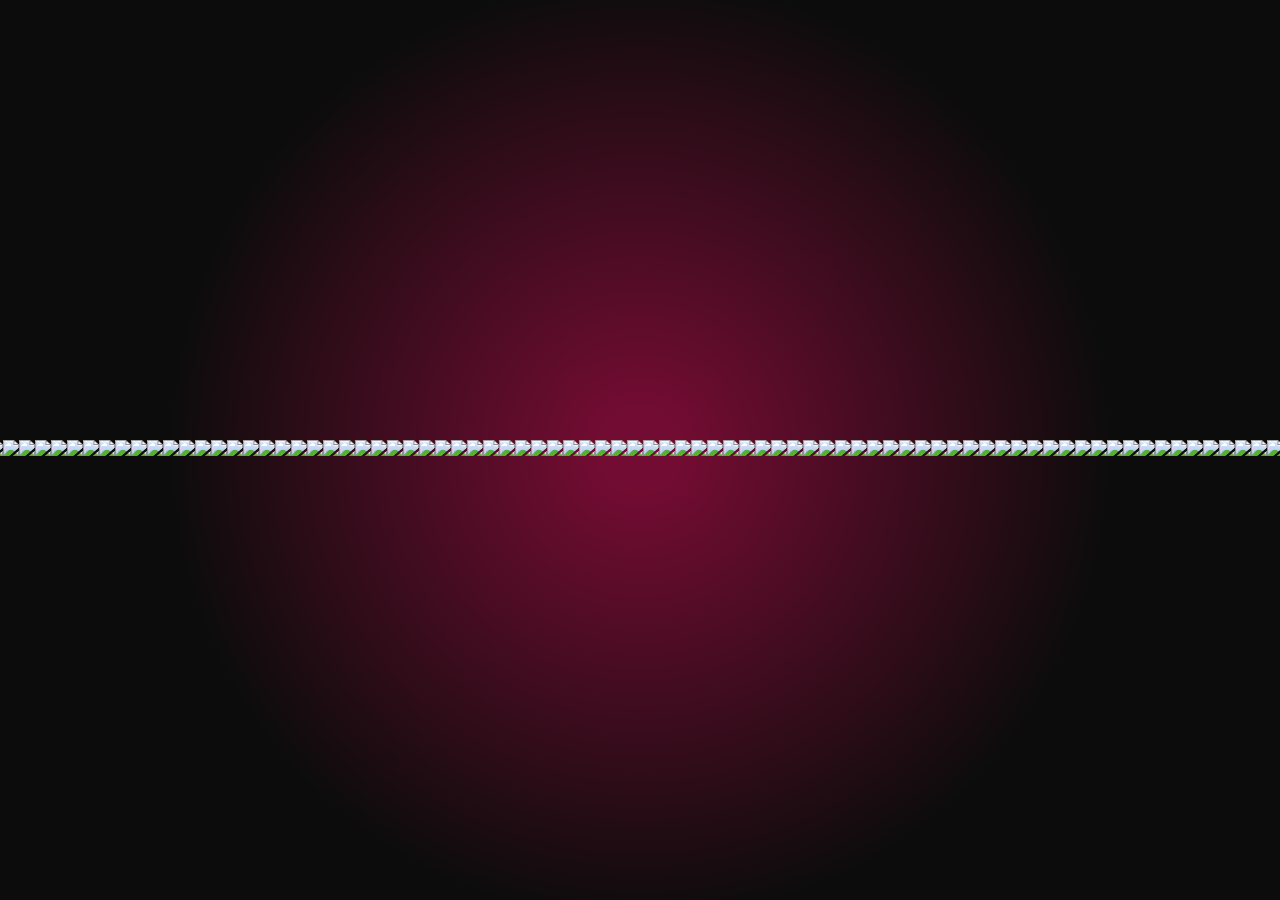
==== index.html @ 8d17cd7a "MYARTP6" ====
<!DOCTYPE html>
<html lang="en" >
<head>
  <meta charset="UTF-8">
  <title>CodePen - MY.ART P.6</title>
  <link rel="stylesheet" href="./style.css">

</head>
<body>
<!-- partial:index.partial.html -->
<body>
	<nav id="navbar">
	<a href="https://#/page1"><button>PAGE 1</button>
	</a>
	<a href="https://#/page2"><button>PAGE 2</button>
	</a>
	<a href="https://#/page3"><button>PAGE 3</button>
	</a>
	<a href="https://#/page4"><button>PAGE 4</button>
	</a>
	<a href="https://#/page5"><button>PAGE 5</button>
	</a>
	<a href="https://#/page6"><button>PAGE 6</button>
	</a>
  <a href="https://#/page7"><button>PAGE 7</button>
	</a>
  <a href="https://#/page7"><button>PAGE 7</button>
	</a>
     	 <div class="burger"> <span></span><span></span><span></span></div>
	</nav>

<!--               ALL URL LINK ARE DONE --NEED TO ADD FRAME TO THE PAGE --NAV BAR --CARD SHAPE FOR THE PICTURE --BUTTON THE ADD FAVORITE --FILTER BUTTON --SORT FEATURE --CONTACT ME BUTTON --FACEBOOK REFERENCE --INSTAGRAM --NFTs Reservation button --


PICTURE (W="256px") or (w="1024px" for those oriented in landscape)

---------form-----------------------------------------------

<div class="s-item"> 
  <a href="https://cdn.leonardo.ai/users/5cad0ae1-0f4d-4736-b615-a69aa7583269/generations/3cdbd188-51d4-44c8-b687-73f81023e777/Anime_Pastel_Dream_Craft_a_mesmerizing_double_exposure_illustr_0.jpg?w=840" target="_blank"><button control-id="ControlID-24">Download Full Size</button></a>                                   		<img src="https://cdn.leonardo.ai/users/5cad0ae1-0f4d-4736-b615-a69aa7583269/generations/3cdbd188-51d4-44c8-b687-73f81023e777/Anime_Pastel_Dream_Craft_a_mesmerizing_double_exposure_illustr_0.jpg?w=256"></div>
-->

<a href="https://cdn.leonardo.ai/users/9767a50d-242a-42cd-b95e-2caea1e355da/generations/a0823041-c011-4004-8999-30984557d889/Default_By_zer0pixels_the_most_unbelievably_gorgeous_25yo_dark_3.jpg?w=1024" target="_blank" /><img src="https://cdn.leonardo.ai/users/9767a50d-242a-42cd-b95e-2caea1e355da/generations/a0823041-c011-4004-8999-30984557d889/Default_By_zer0pixels_the_most_unbelievably_gorgeous_25yo_dark_3.jpg?w=512" />
<a href="https://cdn.leonardo.ai/users/9767a50d-242a-42cd-b95e-2caea1e355da/generations/9c535971-ddbc-4f2d-b448-223a62a610bf/Default_By_zer0pixels_the_most_unbelievably_gorgeous_25yo_dark_6.jpg?w=1024" target="_blank" /><img src="https://cdn.leonardo.ai/users/9767a50d-242a-42cd-b95e-2caea1e355da/generations/9c535971-ddbc-4f2d-b448-223a62a610bf/Default_By_zer0pixels_the_most_unbelievably_gorgeous_25yo_dark_6.jpg?w=512" />
<a href="https://cdn.leonardo.ai/users/9767a50d-242a-42cd-b95e-2caea1e355da/generations/9c535971-ddbc-4f2d-b448-223a62a610bf/Default_By_zer0pixels_the_most_unbelievably_gorgeous_25yo_dark_1.jpg?w=1024" target="_blank" /><img src="https://cdn.leonardo.ai/users/9767a50d-242a-42cd-b95e-2caea1e355da/generations/9c535971-ddbc-4f2d-b448-223a62a610bf/Default_By_zer0pixels_the_most_unbelievably_gorgeous_25yo_dark_1.jpg?w=512" />
<a href="https://cdn.leonardo.ai/users/9767a50d-242a-42cd-b95e-2caea1e355da/generations/d6b46076-24dc-4a36-9fbe-10582da549d8/Default_By_zer0pixels_the_most_unbelievably_gorgeous_25yo_dark_3.jpg?w=1024" target="_blank" /><img src="https://cdn.leonardo.ai/users/9767a50d-242a-42cd-b95e-2caea1e355da/generations/d6b46076-24dc-4a36-9fbe-10582da549d8/Default_By_zer0pixels_the_most_unbelievably_gorgeous_25yo_dark_3.jpg?w=512" />
<a href="https://cdn.leonardo.ai/users/9767a50d-242a-42cd-b95e-2caea1e355da/generations/1f750de2-b0f2-4197-918c-ed40ffa8a86d/Default_By_zer0pixels_the_most_unbelievably_gorgeous_25yo_dark_3.jpg?w=1024" target="_blank" /><img src="https://cdn.leonardo.ai/users/9767a50d-242a-42cd-b95e-2caea1e355da/generations/1f750de2-b0f2-4197-918c-ed40ffa8a86d/Default_By_zer0pixels_the_most_unbelievably_gorgeous_25yo_dark_3.jpg?w=512" />
<a href="https://cdn.leonardo.ai/users/9767a50d-242a-42cd-b95e-2caea1e355da/generations/b9f420ae-4486-4a3f-9228-7d7e853f75cf/Default_By_zer0pixels_the_most_unbelievably_gorgeous_25yo_Rhia_6.jpg?w=1024" target="_blank" /><img src="https://cdn.leonardo.ai/users/9767a50d-242a-42cd-b95e-2caea1e355da/generations/b9f420ae-4486-4a3f-9228-7d7e853f75cf/Default_By_zer0pixels_the_most_unbelievably_gorgeous_25yo_Rhia_6.jpg?w=512" />
<a href="https://cdn.leonardo.ai/users/9767a50d-242a-42cd-b95e-2caea1e355da/generations/a0823041-c011-4004-8999-30984557d889/Default_By_zer0pixels_the_most_unbelievably_gorgeous_25yo_dark_2.jpg?w=1024" target="_blank" /><img src="https://cdn.leonardo.ai/users/9767a50d-242a-42cd-b95e-2caea1e355da/generations/a0823041-c011-4004-8999-30984557d889/Default_By_zer0pixels_the_most_unbelievably_gorgeous_25yo_dark_2.jpg?w=512" />
<a href="https://cdn.leonardo.ai/users/9767a50d-242a-42cd-b95e-2caea1e355da/generations/9c535971-ddbc-4f2d-b448-223a62a610bf/Default_By_zer0pixels_the_most_unbelievably_gorgeous_25yo_dark_5.jpg?w=1024" target="_blank" /><img src="https://cdn.leonardo.ai/users/9767a50d-242a-42cd-b95e-2caea1e355da/generations/9c535971-ddbc-4f2d-b448-223a62a610bf/Default_By_zer0pixels_the_most_unbelievably_gorgeous_25yo_dark_5.jpg?w=512" />
<a href="https://cdn.leonardo.ai/users/9767a50d-242a-42cd-b95e-2caea1e355da/generations/9c535971-ddbc-4f2d-b448-223a62a610bf/Default_By_zer0pixels_the_most_unbelievably_gorgeous_25yo_dark_0.jpg?w=1024" target="_blank" /><img src="https://cdn.leonardo.ai/users/9767a50d-242a-42cd-b95e-2caea1e355da/generations/9c535971-ddbc-4f2d-b448-223a62a610bf/Default_By_zer0pixels_the_most_unbelievably_gorgeous_25yo_dark_0.jpg?w=512" />
<a href="https://cdn.leonardo.ai/users/9767a50d-242a-42cd-b95e-2caea1e355da/generations/d6b46076-24dc-4a36-9fbe-10582da549d8/Default_By_zer0pixels_the_most_unbelievably_gorgeous_25yo_dark_2.jpg?w=1024" target="_blank" /><img src="https://cdn.leonardo.ai/users/9767a50d-242a-42cd-b95e-2caea1e355da/generations/d6b46076-24dc-4a36-9fbe-10582da549d8/Default_By_zer0pixels_the_most_unbelievably_gorgeous_25yo_dark_2.jpg?w=512" />
<a href="https://cdn.leonardo.ai/users/9767a50d-242a-42cd-b95e-2caea1e355da/generations/1f750de2-b0f2-4197-918c-ed40ffa8a86d/Default_By_zer0pixels_the_most_unbelievably_gorgeous_25yo_dark_2.jpg?w=1024" target="_blank" /><img src="https://cdn.leonardo.ai/users/9767a50d-242a-42cd-b95e-2caea1e355da/generations/1f750de2-b0f2-4197-918c-ed40ffa8a86d/Default_By_zer0pixels_the_most_unbelievably_gorgeous_25yo_dark_2.jpg?w=512" />
<a href="https://cdn.leonardo.ai/users/9767a50d-242a-42cd-b95e-2caea1e355da/generations/b9f420ae-4486-4a3f-9228-7d7e853f75cf/Default_By_zer0pixels_the_most_unbelievably_gorgeous_25yo_Rhia_5.jpg?w=1024" target="_blank" /><img src="https://cdn.leonardo.ai/users/9767a50d-242a-42cd-b95e-2caea1e355da/generations/b9f420ae-4486-4a3f-9228-7d7e853f75cf/Default_By_zer0pixels_the_most_unbelievably_gorgeous_25yo_Rhia_5.jpg?w=512" />
<a href="https://cdn.leonardo.ai/users/9767a50d-242a-42cd-b95e-2caea1e355da/generations/a0823041-c011-4004-8999-30984557d889/Default_By_zer0pixels_the_most_unbelievably_gorgeous_25yo_dark_1.jpg?w=1024" target="_blank" /><img src="https://cdn.leonardo.ai/users/9767a50d-242a-42cd-b95e-2caea1e355da/generations/a0823041-c011-4004-8999-30984557d889/Default_By_zer0pixels_the_most_unbelievably_gorgeous_25yo_dark_1.jpg?w=512" />
<a href="https://cdn.leonardo.ai/users/9767a50d-242a-42cd-b95e-2caea1e355da/generations/9c535971-ddbc-4f2d-b448-223a62a610bf/Default_By_zer0pixels_the_most_unbelievably_gorgeous_25yo_dark_4.jpg?w=1024" target="_blank" /><img src="https://cdn.leonardo.ai/users/9767a50d-242a-42cd-b95e-2caea1e355da/generations/9c535971-ddbc-4f2d-b448-223a62a610bf/Default_By_zer0pixels_the_most_unbelievably_gorgeous_25yo_dark_4.jpg?w=512" />
<a href="https://cdn.leonardo.ai/users/9767a50d-242a-42cd-b95e-2caea1e355da/generations/d6b46076-24dc-4a36-9fbe-10582da549d8/Default_By_zer0pixels_the_most_unbelievably_gorgeous_25yo_dark_7.jpg?w=1024" target="_blank" /><img src="https://cdn.leonardo.ai/users/9767a50d-242a-42cd-b95e-2caea1e355da/generations/d6b46076-24dc-4a36-9fbe-10582da549d8/Default_By_zer0pixels_the_most_unbelievably_gorgeous_25yo_dark_7.jpg?w=512" />
<a href="https://cdn.leonardo.ai/users/9767a50d-242a-42cd-b95e-2caea1e355da/generations/d6b46076-24dc-4a36-9fbe-10582da549d8/Default_By_zer0pixels_the_most_unbelievably_gorgeous_25yo_dark_0.jpg?w=1024" target="_blank" /><img src="https://cdn.leonardo.ai/users/9767a50d-242a-42cd-b95e-2caea1e355da/generations/d6b46076-24dc-4a36-9fbe-10582da549d8/Default_By_zer0pixels_the_most_unbelievably_gorgeous_25yo_dark_0.jpg?w=512" />
<a href="https://cdn.leonardo.ai/users/9767a50d-242a-42cd-b95e-2caea1e355da/generations/1f750de2-b0f2-4197-918c-ed40ffa8a86d/Default_By_zer0pixels_the_most_unbelievably_gorgeous_25yo_dark_1.jpg?w=1024" target="_blank" /><img src="https://cdn.leonardo.ai/users/9767a50d-242a-42cd-b95e-2caea1e355da/generations/1f750de2-b0f2-4197-918c-ed40ffa8a86d/Default_By_zer0pixels_the_most_unbelievably_gorgeous_25yo_dark_1.jpg?w=512" />
<a href="https://cdn.leonardo.ai/users/9767a50d-242a-42cd-b95e-2caea1e355da/generations/b9f420ae-4486-4a3f-9228-7d7e853f75cf/Default_By_zer0pixels_the_most_unbelievably_gorgeous_25yo_Rhia_4.jpg?w=1024" target="_blank" /><img src="https://cdn.leonardo.ai/users/9767a50d-242a-42cd-b95e-2caea1e355da/generations/b9f420ae-4486-4a3f-9228-7d7e853f75cf/Default_By_zer0pixels_the_most_unbelievably_gorgeous_25yo_Rhia_4.jpg?w=512" />
<a href="https://cdn.leonardo.ai/users/9767a50d-242a-42cd-b95e-2caea1e355da/generations/a0823041-c011-4004-8999-30984557d889/Default_By_zer0pixels_the_most_unbelievably_gorgeous_25yo_dark_0.jpg?w=1024" target="_blank" /><img src="https://cdn.leonardo.ai/users/9767a50d-242a-42cd-b95e-2caea1e355da/generations/a0823041-c011-4004-8999-30984557d889/Default_By_zer0pixels_the_most_unbelievably_gorgeous_25yo_dark_0.jpg?w=512" />
<a href="https://cdn.leonardo.ai/users/9767a50d-242a-42cd-b95e-2caea1e355da/generations/9c535971-ddbc-4f2d-b448-223a62a610bf/Default_By_zer0pixels_the_most_unbelievably_gorgeous_25yo_dark_3.jpg?w=1024" target="_blank" /><img src="https://cdn.leonardo.ai/users/9767a50d-242a-42cd-b95e-2caea1e355da/generations/9c535971-ddbc-4f2d-b448-223a62a610bf/Default_By_zer0pixels_the_most_unbelievably_gorgeous_25yo_dark_3.jpg?w=512" />
<a href="https://cdn.leonardo.ai/users/9767a50d-242a-42cd-b95e-2caea1e355da/generations/d6b46076-24dc-4a36-9fbe-10582da549d8/Default_By_zer0pixels_the_most_unbelievably_gorgeous_25yo_dark_5.jpg?w=1024" target="_blank" /><img src="https://cdn.leonardo.ai/users/9767a50d-242a-42cd-b95e-2caea1e355da/generations/d6b46076-24dc-4a36-9fbe-10582da549d8/Default_By_zer0pixels_the_most_unbelievably_gorgeous_25yo_dark_5.jpg?w=512" />
<a href="https://cdn.leonardo.ai/users/9767a50d-242a-42cd-b95e-2caea1e355da/generations/1f750de2-b0f2-4197-918c-ed40ffa8a86d/Default_By_zer0pixels_the_most_unbelievably_gorgeous_25yo_dark_7.jpg?w=1024" target="_blank" /><img src="https://cdn.leonardo.ai/users/9767a50d-242a-42cd-b95e-2caea1e355da/generations/1f750de2-b0f2-4197-918c-ed40ffa8a86d/Default_By_zer0pixels_the_most_unbelievably_gorgeous_25yo_dark_7.jpg?w=512" />
<a href="https://cdn.leonardo.ai/users/9767a50d-242a-42cd-b95e-2caea1e355da/generations/1f750de2-b0f2-4197-918c-ed40ffa8a86d/Default_By_zer0pixels_the_most_unbelievably_gorgeous_25yo_dark_0.jpg?w=1024" target="_blank" /><img src="https://cdn.leonardo.ai/users/9767a50d-242a-42cd-b95e-2caea1e355da/generations/1f750de2-b0f2-4197-918c-ed40ffa8a86d/Default_By_zer0pixels_the_most_unbelievably_gorgeous_25yo_dark_0.jpg?w=512" />
<a href="https://cdn.leonardo.ai/users/9767a50d-242a-42cd-b95e-2caea1e355da/generations/b9f420ae-4486-4a3f-9228-7d7e853f75cf/Default_By_zer0pixels_the_most_unbelievably_gorgeous_25yo_Rhia_3.jpg?w=1024" target="_blank" /><img src="https://cdn.leonardo.ai/users/9767a50d-242a-42cd-b95e-2caea1e355da/generations/b9f420ae-4486-4a3f-9228-7d7e853f75cf/Default_By_zer0pixels_the_most_unbelievably_gorgeous_25yo_Rhia_3.jpg?w=512" />
<a href="https://cdn.leonardo.ai/users/9767a50d-242a-42cd-b95e-2caea1e355da/generations/9c535971-ddbc-4f2d-b448-223a62a610bf/Default_By_zer0pixels_the_most_unbelievably_gorgeous_25yo_dark_7.jpg?w=1024" target="_blank" /><img src="https://cdn.leonardo.ai/users/9767a50d-242a-42cd-b95e-2caea1e355da/generations/9c535971-ddbc-4f2d-b448-223a62a610bf/Default_By_zer0pixels_the_most_unbelievably_gorgeous_25yo_dark_7.jpg?w=512" />
<a href="https://cdn.leonardo.ai/users/9767a50d-242a-42cd-b95e-2caea1e355da/generations/9c535971-ddbc-4f2d-b448-223a62a610bf/Default_By_zer0pixels_the_most_unbelievably_gorgeous_25yo_dark_2.jpg?w=1024" target="_blank" /><img src="https://cdn.leonardo.ai/users/9767a50d-242a-42cd-b95e-2caea1e355da/generations/9c535971-ddbc-4f2d-b448-223a62a610bf/Default_By_zer0pixels_the_most_unbelievably_gorgeous_25yo_dark_2.jpg?w=512" />
<a href="https://cdn.leonardo.ai/users/9767a50d-242a-42cd-b95e-2caea1e355da/generations/d6b46076-24dc-4a36-9fbe-10582da549d8/Default_By_zer0pixels_the_most_unbelievably_gorgeous_25yo_dark_4.jpg?w=1024" target="_blank" /><img src="https://cdn.leonardo.ai/users/9767a50d-242a-42cd-b95e-2caea1e355da/generations/d6b46076-24dc-4a36-9fbe-10582da549d8/Default_By_zer0pixels_the_most_unbelievably_gorgeous_25yo_dark_4.jpg?w=512" />
<a href="https://cdn.leonardo.ai/users/9767a50d-242a-42cd-b95e-2caea1e355da/generations/1f750de2-b0f2-4197-918c-ed40ffa8a86d/Default_By_zer0pixels_the_most_unbelievably_gorgeous_25yo_dark_5.jpg?w=1024" target="_blank" /><img src="https://cdn.leonardo.ai/users/9767a50d-242a-42cd-b95e-2caea1e355da/generations/1f750de2-b0f2-4197-918c-ed40ffa8a86d/Default_By_zer0pixels_the_most_unbelievably_gorgeous_25yo_dark_5.jpg?w=512" />
<a href="https://cdn.leonardo.ai/users/9767a50d-242a-42cd-b95e-2caea1e355da/generations/b9f420ae-4486-4a3f-9228-7d7e853f75cf/Default_By_zer0pixels_the_most_unbelievably_gorgeous_25yo_Rhia_7.jpg?w=1024" target="_blank" /><img src="https://cdn.leonardo.ai/users/9767a50d-242a-42cd-b95e-2caea1e355da/generations/b9f420ae-4486-4a3f-9228-7d7e853f75cf/Default_By_zer0pixels_the_most_unbelievably_gorgeous_25yo_Rhia_7.jpg?w=512" />
<a href="https://cdn.leonardo.ai/users/9767a50d-242a-42cd-b95e-2caea1e355da/generations/b9f420ae-4486-4a3f-9228-7d7e853f75cf/Default_By_zer0pixels_the_most_unbelievably_gorgeous_25yo_Rhia_0.jpg?w=1024" target="_blank" /><img src="https://cdn.leonardo.ai/users/9767a50d-242a-42cd-b95e-2caea1e355da/generations/b9f420ae-4486-4a3f-9228-7d7e853f75cf/Default_By_zer0pixels_the_most_unbelievably_gorgeous_25yo_Rhia_0.jpg?w=512" />
<a href="https://cdn.leonardo.ai/users/bea7c1f6-6676-45c3-b000-f67a63339b45/generations/a74fa0c8-9bd1-4dfe-bb25-e08e4abc52e8/Default_By_zer0pixels_professional_shoot_Asian_woman_tattooed_3.jpg?w=1024" target="_blank" /><img src="https://cdn.leonardo.ai/users/bea7c1f6-6676-45c3-b000-f67a63339b45/generations/a74fa0c8-9bd1-4dfe-bb25-e08e4abc52e8/Default_By_zer0pixels_professional_shoot_Asian_woman_tattooed_3.jpg?w=512" />
<a href="https://cdn.leonardo.ai/users/bea7c1f6-6676-45c3-b000-f67a63339b45/generations/2d4d061c-9118-4afe-be20-87fb68e99168/Default_By_zer0pixels_the_most_unbelievably_gorgeous_25yo_dark_6.jpg?w=1024" target="_blank" /><img src="https://cdn.leonardo.ai/users/bea7c1f6-6676-45c3-b000-f67a63339b45/generations/2d4d061c-9118-4afe-be20-87fb68e99168/Default_By_zer0pixels_the_most_unbelievably_gorgeous_25yo_dark_6.jpg?w=512" />
<a href="https://cdn.leonardo.ai/users/bea7c1f6-6676-45c3-b000-f67a63339b45/generations/2d4d061c-9118-4afe-be20-87fb68e99168/Default_By_zer0pixels_the_most_unbelievably_gorgeous_25yo_dark_1.jpg?w=1024" target="_blank" /><img src="https://cdn.leonardo.ai/users/bea7c1f6-6676-45c3-b000-f67a63339b45/generations/2d4d061c-9118-4afe-be20-87fb68e99168/Default_By_zer0pixels_the_most_unbelievably_gorgeous_25yo_dark_1.jpg?w=512" />
<a href="https://cdn.leonardo.ai/users/bea7c1f6-6676-45c3-b000-f67a63339b45/generations/98d7524c-8b77-46ba-9c3d-df45ca366e35/Default_By_zer0pixels_the_most_unbelievably_gorgeous_25yo_dark_3.jpg?w=1024" target="_blank" /><img src="https://cdn.leonardo.ai/users/bea7c1f6-6676-45c3-b000-f67a63339b45/generations/98d7524c-8b77-46ba-9c3d-df45ca366e35/Default_By_zer0pixels_the_most_unbelievably_gorgeous_25yo_dark_3.jpg?w=512" />
<a href="https://cdn.leonardo.ai/users/bea7c1f6-6676-45c3-b000-f67a63339b45/generations/a6871df9-6373-46eb-9d20-3ac82a0fb629/Default_By_zer0pixels_the_most_unbelievably_gorgeous_25yo_dark_5.jpg?w=1024" target="_blank" /><img src="https://cdn.leonardo.ai/users/bea7c1f6-6676-45c3-b000-f67a63339b45/generations/a6871df9-6373-46eb-9d20-3ac82a0fb629/Default_By_zer0pixels_the_most_unbelievably_gorgeous_25yo_dark_5.jpg?w=512" />
<a href="https://cdn.leonardo.ai/users/bea7c1f6-6676-45c3-b000-f67a63339b45/generations/7695f231-144e-43fb-975c-f17480b49aaa/Default_By_zer0pixels_the_most_unbelievably_gorgeous_25yo_dark_6.jpg?w=1024" target="_blank" /><img src="https://cdn.leonardo.ai/users/bea7c1f6-6676-45c3-b000-f67a63339b45/generations/7695f231-144e-43fb-975c-f17480b49aaa/Default_By_zer0pixels_the_most_unbelievably_gorgeous_25yo_dark_6.jpg?w=512" />
<a href="https://cdn.leonardo.ai/users/bea7c1f6-6676-45c3-b000-f67a63339b45/generations/7695f231-144e-43fb-975c-f17480b49aaa/Default_By_zer0pixels_the_most_unbelievably_gorgeous_25yo_dark_0.jpg?w=1024" target="_blank" /><img src="https://cdn.leonardo.ai/users/bea7c1f6-6676-45c3-b000-f67a63339b45/generations/7695f231-144e-43fb-975c-f17480b49aaa/Default_By_zer0pixels_the_most_unbelievably_gorgeous_25yo_dark_0.jpg?w=512" />
<a href="https://cdn.leonardo.ai/users/bea7c1f6-6676-45c3-b000-f67a63339b45/generations/a74fa0c8-9bd1-4dfe-bb25-e08e4abc52e8/Default_By_zer0pixels_professional_shoot_Asian_woman_tattooed_2.jpg?w=1024" target="_blank" /><img src="https://cdn.leonardo.ai/users/bea7c1f6-6676-45c3-b000-f67a63339b45/generations/a74fa0c8-9bd1-4dfe-bb25-e08e4abc52e8/Default_By_zer0pixels_professional_shoot_Asian_woman_tattooed_2.jpg?w=512" />
<a href="https://cdn.leonardo.ai/users/bea7c1f6-6676-45c3-b000-f67a63339b45/generations/2d4d061c-9118-4afe-be20-87fb68e99168/Default_By_zer0pixels_the_most_unbelievably_gorgeous_25yo_dark_5.jpg?w=1024" target="_blank" /><img src="https://cdn.leonardo.ai/users/bea7c1f6-6676-45c3-b000-f67a63339b45/generations/2d4d061c-9118-4afe-be20-87fb68e99168/Default_By_zer0pixels_the_most_unbelievably_gorgeous_25yo_dark_5.jpg?w=512" />
<a href="https://cdn.leonardo.ai/users/bea7c1f6-6676-45c3-b000-f67a63339b45/generations/2d4d061c-9118-4afe-be20-87fb68e99168/Default_By_zer0pixels_the_most_unbelievably_gorgeous_25yo_dark_0.jpg?w=1024" target="_blank" /><img src="https://cdn.leonardo.ai/users/bea7c1f6-6676-45c3-b000-f67a63339b45/generations/2d4d061c-9118-4afe-be20-87fb68e99168/Default_By_zer0pixels_the_most_unbelievably_gorgeous_25yo_dark_0.jpg?w=512" />
<a href="https://cdn.leonardo.ai/users/bea7c1f6-6676-45c3-b000-f67a63339b45/generations/98d7524c-8b77-46ba-9c3d-df45ca366e35/Default_By_zer0pixels_the_most_unbelievably_gorgeous_25yo_dark_2.jpg?w=1024" target="_blank" /><img src="https://cdn.leonardo.ai/users/bea7c1f6-6676-45c3-b000-f67a63339b45/generations/98d7524c-8b77-46ba-9c3d-df45ca366e35/Default_By_zer0pixels_the_most_unbelievably_gorgeous_25yo_dark_2.jpg?w=512" />
<a href="https://cdn.leonardo.ai/users/bea7c1f6-6676-45c3-b000-f67a63339b45/generations/a6871df9-6373-46eb-9d20-3ac82a0fb629/Default_By_zer0pixels_the_most_unbelievably_gorgeous_25yo_dark_4.jpg?w=1024" target="_blank" /><img src="https://cdn.leonardo.ai/users/bea7c1f6-6676-45c3-b000-f67a63339b45/generations/a6871df9-6373-46eb-9d20-3ac82a0fb629/Default_By_zer0pixels_the_most_unbelievably_gorgeous_25yo_dark_4.jpg?w=512" />
<a href="https://cdn.leonardo.ai/users/bea7c1f6-6676-45c3-b000-f67a63339b45/generations/7695f231-144e-43fb-975c-f17480b49aaa/Default_By_zer0pixels_the_most_unbelievably_gorgeous_25yo_dark_5.jpg?w=1024" target="_blank" /><img src="https://cdn.leonardo.ai/users/bea7c1f6-6676-45c3-b000-f67a63339b45/generations/7695f231-144e-43fb-975c-f17480b49aaa/Default_By_zer0pixels_the_most_unbelievably_gorgeous_25yo_dark_5.jpg?w=512" />
<a href="https://cdn.leonardo.ai/users/bea7c1f6-6676-45c3-b000-f67a63339b45/generations/a74fa0c8-9bd1-4dfe-bb25-e08e4abc52e8/Default_By_zer0pixels_professional_shoot_Asian_woman_tattooed_1.jpg?w=1024" target="_blank" /><img src="https://cdn.leonardo.ai/users/bea7c1f6-6676-45c3-b000-f67a63339b45/generations/a74fa0c8-9bd1-4dfe-bb25-e08e4abc52e8/Default_By_zer0pixels_professional_shoot_Asian_woman_tattooed_1.jpg?w=512" />
<a href="https://cdn.leonardo.ai/users/bea7c1f6-6676-45c3-b000-f67a63339b45/generations/2d4d061c-9118-4afe-be20-87fb68e99168/Default_By_zer0pixels_the_most_unbelievably_gorgeous_25yo_dark_4.jpg?w=1024" target="_blank" /><img src="https://cdn.leonardo.ai/users/bea7c1f6-6676-45c3-b000-f67a63339b45/generations/2d4d061c-9118-4afe-be20-87fb68e99168/Default_By_zer0pixels_the_most_unbelievably_gorgeous_25yo_dark_4.jpg?w=512" />
<a href="https://cdn.leonardo.ai/users/bea7c1f6-6676-45c3-b000-f67a63339b45/generations/98d7524c-8b77-46ba-9c3d-df45ca366e35/Default_By_zer0pixels_the_most_unbelievably_gorgeous_25yo_dark_7.jpg?w=1024" target="_blank" /><img src="https://cdn.leonardo.ai/users/bea7c1f6-6676-45c3-b000-f67a63339b45/generations/98d7524c-8b77-46ba-9c3d-df45ca366e35/Default_By_zer0pixels_the_most_unbelievably_gorgeous_25yo_dark_7.jpg?w=512" />
<a href="https://cdn.leonardo.ai/users/bea7c1f6-6676-45c3-b000-f67a63339b45/generations/98d7524c-8b77-46ba-9c3d-df45ca366e35/Default_By_zer0pixels_the_most_unbelievably_gorgeous_25yo_dark_1.jpg?w=1024" target="_blank" /><img src="https://cdn.leonardo.ai/users/bea7c1f6-6676-45c3-b000-f67a63339b45/generations/98d7524c-8b77-46ba-9c3d-df45ca366e35/Default_By_zer0pixels_the_most_unbelievably_gorgeous_25yo_dark_1.jpg?w=512" />
<a href="https://cdn.leonardo.ai/users/bea7c1f6-6676-45c3-b000-f67a63339b45/generations/a6871df9-6373-46eb-9d20-3ac82a0fb629/Default_By_zer0pixels_the_most_unbelievably_gorgeous_25yo_dark_3.jpg?w=1024" target="_blank" /><img src="https://cdn.leonardo.ai/users/bea7c1f6-6676-45c3-b000-f67a63339b45/generations/a6871df9-6373-46eb-9d20-3ac82a0fb629/Default_By_zer0pixels_the_most_unbelievably_gorgeous_25yo_dark_3.jpg?w=512" />
<a href="https://cdn.leonardo.ai/users/bea7c1f6-6676-45c3-b000-f67a63339b45/generations/7695f231-144e-43fb-975c-f17480b49aaa/Default_By_zer0pixels_the_most_unbelievably_gorgeous_25yo_dark_4.jpg?w=1024" target="_blank" /><img src="https://cdn.leonardo.ai/users/bea7c1f6-6676-45c3-b000-f67a63339b45/generations/7695f231-144e-43fb-975c-f17480b49aaa/Default_By_zer0pixels_the_most_unbelievably_gorgeous_25yo_dark_4.jpg?w=512" />
<a href="https://cdn.leonardo.ai/users/bea7c1f6-6676-45c3-b000-f67a63339b45/generations/a74fa0c8-9bd1-4dfe-bb25-e08e4abc52e8/Default_By_zer0pixels_professional_shoot_Asian_woman_tattooed_0.jpg?w=1024" target="_blank" /><img src="https://cdn.leonardo.ai/users/bea7c1f6-6676-45c3-b000-f67a63339b45/generations/a74fa0c8-9bd1-4dfe-bb25-e08e4abc52e8/Default_By_zer0pixels_professional_shoot_Asian_woman_tattooed_0.jpg?w=512" />
<a href="https://cdn.leonardo.ai/users/bea7c1f6-6676-45c3-b000-f67a63339b45/generations/2d4d061c-9118-4afe-be20-87fb68e99168/Default_By_zer0pixels_the_most_unbelievably_gorgeous_25yo_dark_3.jpg?w=1024" target="_blank" /><img src="https://cdn.leonardo.ai/users/bea7c1f6-6676-45c3-b000-f67a63339b45/generations/2d4d061c-9118-4afe-be20-87fb68e99168/Default_By_zer0pixels_the_most_unbelievably_gorgeous_25yo_dark_3.jpg?w=512" />
<a href="https://cdn.leonardo.ai/users/bea7c1f6-6676-45c3-b000-f67a63339b45/generations/98d7524c-8b77-46ba-9c3d-df45ca366e35/Default_By_zer0pixels_the_most_unbelievably_gorgeous_25yo_dark_6.jpg?w=1024" target="_blank" /><img src="https://cdn.leonardo.ai/users/bea7c1f6-6676-45c3-b000-f67a63339b45/generations/98d7524c-8b77-46ba-9c3d-df45ca366e35/Default_By_zer0pixels_the_most_unbelievably_gorgeous_25yo_dark_6.jpg?w=512" />
<a href="https://cdn.leonardo.ai/users/bea7c1f6-6676-45c3-b000-f67a63339b45/generations/98d7524c-8b77-46ba-9c3d-df45ca366e35/Default_By_zer0pixels_the_most_unbelievably_gorgeous_25yo_dark_0.jpg?w=1024" target="_blank" /><img src="https://cdn.leonardo.ai/users/bea7c1f6-6676-45c3-b000-f67a63339b45/generations/98d7524c-8b77-46ba-9c3d-df45ca366e35/Default_By_zer0pixels_the_most_unbelievably_gorgeous_25yo_dark_0.jpg?w=512" />
<a href="https://cdn.leonardo.ai/users/bea7c1f6-6676-45c3-b000-f67a63339b45/generations/a6871df9-6373-46eb-9d20-3ac82a0fb629/Default_By_zer0pixels_the_most_unbelievably_gorgeous_25yo_dark_1.jpg?w=1024" target="_blank" /><img src="https://cdn.leonardo.ai/users/bea7c1f6-6676-45c3-b000-f67a63339b45/generations/a6871df9-6373-46eb-9d20-3ac82a0fb629/Default_By_zer0pixels_the_most_unbelievably_gorgeous_25yo_dark_1.jpg?w=512" />
<a href="https://cdn.leonardo.ai/users/bea7c1f6-6676-45c3-b000-f67a63339b45/generations/7695f231-144e-43fb-975c-f17480b49aaa/Default_By_zer0pixels_the_most_unbelievably_gorgeous_25yo_dark_3.jpg?w=1024" target="_blank" /><img src="https://cdn.leonardo.ai/users/bea7c1f6-6676-45c3-b000-f67a63339b45/generations/7695f231-144e-43fb-975c-f17480b49aaa/Default_By_zer0pixels_the_most_unbelievably_gorgeous_25yo_dark_3.jpg?w=512" />
<a href="https://cdn.leonardo.ai/users/bea7c1f6-6676-45c3-b000-f67a63339b45/generations/2d4d061c-9118-4afe-be20-87fb68e99168/Default_By_zer0pixels_the_most_unbelievably_gorgeous_25yo_dark_7.jpg?w=1024" target="_blank" /><img src="https://cdn.leonardo.ai/users/bea7c1f6-6676-45c3-b000-f67a63339b45/generations/2d4d061c-9118-4afe-be20-87fb68e99168/Default_By_zer0pixels_the_most_unbelievably_gorgeous_25yo_dark_7.jpg?w=512" />
<a href="https://cdn.leonardo.ai/users/bea7c1f6-6676-45c3-b000-f67a63339b45/generations/2d4d061c-9118-4afe-be20-87fb68e99168/Default_By_zer0pixels_the_most_unbelievably_gorgeous_25yo_dark_2.jpg?w=1024" target="_blank" /><img src="https://cdn.leonardo.ai/users/bea7c1f6-6676-45c3-b000-f67a63339b45/generations/2d4d061c-9118-4afe-be20-87fb68e99168/Default_By_zer0pixels_the_most_unbelievably_gorgeous_25yo_dark_2.jpg?w=512" />
<a href="https://cdn.leonardo.ai/users/bea7c1f6-6676-45c3-b000-f67a63339b45/generations/98d7524c-8b77-46ba-9c3d-df45ca366e35/Default_By_zer0pixels_the_most_unbelievably_gorgeous_25yo_dark_5.jpg?w=1024" target="_blank" /><img src="https://cdn.leonardo.ai/users/bea7c1f6-6676-45c3-b000-f67a63339b45/generations/98d7524c-8b77-46ba-9c3d-df45ca366e35/Default_By_zer0pixels_the_most_unbelievably_gorgeous_25yo_dark_5.jpg?w=512" />
<a href="https://cdn.leonardo.ai/users/bea7c1f6-6676-45c3-b000-f67a63339b45/generations/a6871df9-6373-46eb-9d20-3ac82a0fb629/Default_By_zer0pixels_the_most_unbelievably_gorgeous_25yo_dark_7.jpg?w=1024" target="_blank" /><img src="https://cdn.leonardo.ai/users/bea7c1f6-6676-45c3-b000-f67a63339b45/generations/a6871df9-6373-46eb-9d20-3ac82a0fb629/Default_By_zer0pixels_the_most_unbelievably_gorgeous_25yo_dark_7.jpg?w=512" />
<a href="https://cdn.leonardo.ai/users/bea7c1f6-6676-45c3-b000-f67a63339b45/generations/7695f231-144e-43fb-975c-f17480b49aaa/Default_By_zer0pixels_the_most_unbelievably_gorgeous_25yo_dark_7.jpg?w=1024" target="_blank" /><img src="https://cdn.leonardo.ai/users/bea7c1f6-6676-45c3-b000-f67a63339b45/generations/7695f231-144e-43fb-975c-f17480b49aaa/Default_By_zer0pixels_the_most_unbelievably_gorgeous_25yo_dark_7.jpg?w=512" />
<a href="https://cdn.leonardo.ai/users/bea7c1f6-6676-45c3-b000-f67a63339b45/generations/7695f231-144e-43fb-975c-f17480b49aaa/Default_By_zer0pixels_the_most_unbelievably_gorgeous_25yo_dark_1.jpg?w=1024" target="_blank" /><img src="https://cdn.leonardo.ai/users/bea7c1f6-6676-45c3-b000-f67a63339b45/generations/7695f231-144e-43fb-975c-f17480b49aaa/Default_By_zer0pixels_the_most_unbelievably_gorgeous_25yo_dark_1.jpg?w=512" />
<a href="https://cdn.leonardo.ai/users/14f5cf79-b39d-43c5-93e1-7ef7733cb4cd/generations/2e10534f-bfb3-4388-9203-721d92d6ce0c/Default_By_zer0pixels_hypnotically_beautiful_20yo_Ana_Gabriela_3.jpg?w=1024" target="_blank" /><img src="https://cdn.leonardo.ai/users/14f5cf79-b39d-43c5-93e1-7ef7733cb4cd/generations/2e10534f-bfb3-4388-9203-721d92d6ce0c/Default_By_zer0pixels_hypnotically_beautiful_20yo_Ana_Gabriela_3.jpg?w=512" />
<a href="https://cdn.leonardo.ai/users/14f5cf79-b39d-43c5-93e1-7ef7733cb4cd/generations/3d71397d-ea5a-448b-8fee-d85fca71f271/Default_By_zer0pixels_professional_shoot_Asian_woman_tattooed_6.jpg?w=1024" target="_blank" /><img src="https://cdn.leonardo.ai/users/14f5cf79-b39d-43c5-93e1-7ef7733cb4cd/generations/3d71397d-ea5a-448b-8fee-d85fca71f271/Default_By_zer0pixels_professional_shoot_Asian_woman_tattooed_6.jpg?w=512" />
<a href="https://cdn.leonardo.ai/users/14f5cf79-b39d-43c5-93e1-7ef7733cb4cd/generations/3d71397d-ea5a-448b-8fee-d85fca71f271/Default_By_zer0pixels_professional_shoot_Asian_woman_tattooed_0.jpg?w=1024" target="_blank" /><img src="https://cdn.leonardo.ai/users/14f5cf79-b39d-43c5-93e1-7ef7733cb4cd/generations/3d71397d-ea5a-448b-8fee-d85fca71f271/Default_By_zer0pixels_professional_shoot_Asian_woman_tattooed_0.jpg?w=512" />
<a href="https://cdn.leonardo.ai/users/14f5cf79-b39d-43c5-93e1-7ef7733cb4cd/generations/7ded7824-c033-4120-ad92-5c0c6b5536cf/Default_By_zer0pixels_professional_shoot_Asian_woman_tattooed_0.jpg?w=1024" target="_blank" /><img src="https://cdn.leonardo.ai/users/14f5cf79-b39d-43c5-93e1-7ef7733cb4cd/generations/7ded7824-c033-4120-ad92-5c0c6b5536cf/Default_By_zer0pixels_professional_shoot_Asian_woman_tattooed_0.jpg?w=512" />
<a href="https://cdn.leonardo.ai/users/14f5cf79-b39d-43c5-93e1-7ef7733cb4cd/generations/95bb94e6-065c-4c9e-8da9-c61a3a9f08b4/Default_By_zer0pixels_professional_shoot_Asian_woman_tattooed_3.jpg?w=1024" target="_blank" /><img src="https://cdn.leonardo.ai/users/14f5cf79-b39d-43c5-93e1-7ef7733cb4cd/generations/95bb94e6-065c-4c9e-8da9-c61a3a9f08b4/Default_By_zer0pixels_professional_shoot_Asian_woman_tattooed_3.jpg?w=512" />
<a href="https://cdn.leonardo.ai/users/14f5cf79-b39d-43c5-93e1-7ef7733cb4cd/generations/ff2c635b-1b1b-4115-891c-a576cbb78cbc/Default_By_zer0pixels_professional_shoot_Asian_woman_tattooed_6.jpg?w=1024" target="_blank" /><img src="https://cdn.leonardo.ai/users/14f5cf79-b39d-43c5-93e1-7ef7733cb4cd/generations/ff2c635b-1b1b-4115-891c-a576cbb78cbc/Default_By_zer0pixels_professional_shoot_Asian_woman_tattooed_6.jpg?w=512" />
<a href="https://cdn.leonardo.ai/users/14f5cf79-b39d-43c5-93e1-7ef7733cb4cd/generations/ff2c635b-1b1b-4115-891c-a576cbb78cbc/Default_By_zer0pixels_professional_shoot_Asian_woman_tattooed_1.jpg?w=1024" target="_blank" /><img src="https://cdn.leonardo.ai/users/14f5cf79-b39d-43c5-93e1-7ef7733cb4cd/generations/ff2c635b-1b1b-4115-891c-a576cbb78cbc/Default_By_zer0pixels_professional_shoot_Asian_woman_tattooed_1.jpg?w=512" />
<a href="https://cdn.leonardo.ai/users/14f5cf79-b39d-43c5-93e1-7ef7733cb4cd/generations/2e10534f-bfb3-4388-9203-721d92d6ce0c/Default_By_zer0pixels_hypnotically_beautiful_20yo_Ana_Gabriela_2.jpg?w=1024" target="_blank" /><img src="https://cdn.leonardo.ai/users/14f5cf79-b39d-43c5-93e1-7ef7733cb4cd/generations/2e10534f-bfb3-4388-9203-721d92d6ce0c/Default_By_zer0pixels_hypnotically_beautiful_20yo_Ana_Gabriela_2.jpg?w=512" />
<a href="https://cdn.leonardo.ai/users/14f5cf79-b39d-43c5-93e1-7ef7733cb4cd/generations/3d71397d-ea5a-448b-8fee-d85fca71f271/Default_By_zer0pixels_professional_shoot_Asian_woman_tattooed_5.jpg?w=1024" target="_blank" /><img src="https://cdn.leonardo.ai/users/14f5cf79-b39d-43c5-93e1-7ef7733cb4cd/generations/3d71397d-ea5a-448b-8fee-d85fca71f271/Default_By_zer0pixels_professional_shoot_Asian_woman_tattooed_5.jpg?w=512" />
<a href="https://cdn.leonardo.ai/users/14f5cf79-b39d-43c5-93e1-7ef7733cb4cd/generations/7ded7824-c033-4120-ad92-5c0c6b5536cf/Default_By_zer0pixels_professional_shoot_Asian_woman_tattooed_6.jpg?w=1024" target="_blank" /><img src="https://cdn.leonardo.ai/users/14f5cf79-b39d-43c5-93e1-7ef7733cb4cd/generations/7ded7824-c033-4120-ad92-5c0c6b5536cf/Default_By_zer0pixels_professional_shoot_Asian_woman_tattooed_6.jpg?w=512" />
<a href="https://cdn.leonardo.ai/users/14f5cf79-b39d-43c5-93e1-7ef7733cb4cd/generations/95bb94e6-065c-4c9e-8da9-c61a3a9f08b4/Default_By_zer0pixels_professional_shoot_Asian_woman_tattooed_7.jpg?w=1024" target="_blank" /><img src="https://cdn.leonardo.ai/users/14f5cf79-b39d-43c5-93e1-7ef7733cb4cd/generations/95bb94e6-065c-4c9e-8da9-c61a3a9f08b4/Default_By_zer0pixels_professional_shoot_Asian_woman_tattooed_7.jpg?w=512" />
<a href="https://cdn.leonardo.ai/users/14f5cf79-b39d-43c5-93e1-7ef7733cb4cd/generations/95bb94e6-065c-4c9e-8da9-c61a3a9f08b4/Default_By_zer0pixels_professional_shoot_Asian_woman_tattooed_2.jpg?w=1024" target="_blank" /><img src="https://cdn.leonardo.ai/users/14f5cf79-b39d-43c5-93e1-7ef7733cb4cd/generations/95bb94e6-065c-4c9e-8da9-c61a3a9f08b4/Default_By_zer0pixels_professional_shoot_Asian_woman_tattooed_2.jpg?w=512" />
<a href="https://cdn.leonardo.ai/users/14f5cf79-b39d-43c5-93e1-7ef7733cb4cd/generations/ff2c635b-1b1b-4115-891c-a576cbb78cbc/Default_By_zer0pixels_professional_shoot_Asian_woman_tattooed_5.jpg?w=1024" target="_blank" /><img src="https://cdn.leonardo.ai/users/14f5cf79-b39d-43c5-93e1-7ef7733cb4cd/generations/ff2c635b-1b1b-4115-891c-a576cbb78cbc/Default_By_zer0pixels_professional_shoot_Asian_woman_tattooed_5.jpg?w=512" />
<a href="https://cdn.leonardo.ai/users/14f5cf79-b39d-43c5-93e1-7ef7733cb4cd/generations/ff2c635b-1b1b-4115-891c-a576cbb78cbc/Default_By_zer0pixels_professional_shoot_Asian_woman_tattooed_0.jpg?w=1024" target="_blank" /><img src="https://cdn.leonardo.ai/users/14f5cf79-b39d-43c5-93e1-7ef7733cb4cd/generations/ff2c635b-1b1b-4115-891c-a576cbb78cbc/Default_By_zer0pixels_professional_shoot_Asian_woman_tattooed_0.jpg?w=512" />
<a href="https://cdn.leonardo.ai/users/14f5cf79-b39d-43c5-93e1-7ef7733cb4cd/generations/2e10534f-bfb3-4388-9203-721d92d6ce0c/Default_By_zer0pixels_hypnotically_beautiful_20yo_Ana_Gabriela_1.jpg?w=1024" target="_blank" /><img src="https://cdn.leonardo.ai/users/14f5cf79-b39d-43c5-93e1-7ef7733cb4cd/generations/2e10534f-bfb3-4388-9203-721d92d6ce0c/Default_By_zer0pixels_hypnotically_beautiful_20yo_Ana_Gabriela_1.jpg?w=512" />
<a href="https://cdn.leonardo.ai/users/14f5cf79-b39d-43c5-93e1-7ef7733cb4cd/generations/3d71397d-ea5a-448b-8fee-d85fca71f271/Default_By_zer0pixels_professional_shoot_Asian_woman_tattooed_4.jpg?w=1024" target="_blank" /><img src="https://cdn.leonardo.ai/users/14f5cf79-b39d-43c5-93e1-7ef7733cb4cd/generations/3d71397d-ea5a-448b-8fee-d85fca71f271/Default_By_zer0pixels_professional_shoot_Asian_woman_tattooed_4.jpg?w=512" />
<a href="https://cdn.leonardo.ai/users/14f5cf79-b39d-43c5-93e1-7ef7733cb4cd/generations/7ded7824-c033-4120-ad92-5c0c6b5536cf/Default_By_zer0pixels_professional_shoot_Asian_woman_tattooed_5.jpg?w=1024" target="_blank" /><img src="https://cdn.leonardo.ai/users/14f5cf79-b39d-43c5-93e1-7ef7733cb4cd/generations/7ded7824-c033-4120-ad92-5c0c6b5536cf/Default_By_zer0pixels_professional_shoot_Asian_woman_tattooed_5.jpg?w=512" />
<a href="https://cdn.leonardo.ai/users/14f5cf79-b39d-43c5-93e1-7ef7733cb4cd/generations/95bb94e6-065c-4c9e-8da9-c61a3a9f08b4/Default_By_zer0pixels_professional_shoot_Asian_woman_tattooed_6.jpg?w=1024" target="_blank" /><img src="https://cdn.leonardo.ai/users/14f5cf79-b39d-43c5-93e1-7ef7733cb4cd/generations/95bb94e6-065c-4c9e-8da9-c61a3a9f08b4/Default_By_zer0pixels_professional_shoot_Asian_woman_tattooed_6.jpg?w=512" />
<a href="https://cdn.leonardo.ai/users/14f5cf79-b39d-43c5-93e1-7ef7733cb4cd/generations/95bb94e6-065c-4c9e-8da9-c61a3a9f08b4/Default_By_zer0pixels_professional_shoot_Asian_woman_tattooed_1.jpg?w=1024" target="_blank" /><img src="https://cdn.leonardo.ai/users/14f5cf79-b39d-43c5-93e1-7ef7733cb4cd/generations/95bb94e6-065c-4c9e-8da9-c61a3a9f08b4/Default_By_zer0pixels_professional_shoot_Asian_woman_tattooed_1.jpg?w=512" />
<a href="https://cdn.leonardo.ai/users/14f5cf79-b39d-43c5-93e1-7ef7733cb4cd/generations/ff2c635b-1b1b-4115-891c-a576cbb78cbc/Default_By_zer0pixels_professional_shoot_Asian_woman_tattooed_4.jpg?w=1024" target="_blank" /><img src="https://cdn.leonardo.ai/users/14f5cf79-b39d-43c5-93e1-7ef7733cb4cd/generations/ff2c635b-1b1b-4115-891c-a576cbb78cbc/Default_By_zer0pixels_professional_shoot_Asian_woman_tattooed_4.jpg?w=512" />
<a href="https://cdn.leonardo.ai/users/14f5cf79-b39d-43c5-93e1-7ef7733cb4cd/generations/2e10534f-bfb3-4388-9203-721d92d6ce0c/Default_By_zer0pixels_hypnotically_beautiful_20yo_Ana_Gabriela_0.jpg?w=1024" target="_blank" /><img src="https://cdn.leonardo.ai/users/14f5cf79-b39d-43c5-93e1-7ef7733cb4cd/generations/2e10534f-bfb3-4388-9203-721d92d6ce0c/Default_By_zer0pixels_hypnotically_beautiful_20yo_Ana_Gabriela_0.jpg?w=512" />
<a href="https://cdn.leonardo.ai/users/14f5cf79-b39d-43c5-93e1-7ef7733cb4cd/generations/3d71397d-ea5a-448b-8fee-d85fca71f271/Default_By_zer0pixels_professional_shoot_Asian_woman_tattooed_3.jpg?w=1024" target="_blank" /><img src="https://cdn.leonardo.ai/users/14f5cf79-b39d-43c5-93e1-7ef7733cb4cd/generations/3d71397d-ea5a-448b-8fee-d85fca71f271/Default_By_zer0pixels_professional_shoot_Asian_woman_tattooed_3.jpg?w=512" />
<a href="https://cdn.leonardo.ai/users/14f5cf79-b39d-43c5-93e1-7ef7733cb4cd/generations/7ded7824-c033-4120-ad92-5c0c6b5536cf/Default_By_zer0pixels_professional_shoot_Asian_woman_tattooed_3.jpg?w=1024" target="_blank" /><img src="https://cdn.leonardo.ai/users/14f5cf79-b39d-43c5-93e1-7ef7733cb4cd/generations/7ded7824-c033-4120-ad92-5c0c6b5536cf/Default_By_zer0pixels_professional_shoot_Asian_woman_tattooed_3.jpg?w=512" />
<a href="https://cdn.leonardo.ai/users/14f5cf79-b39d-43c5-93e1-7ef7733cb4cd/generations/95bb94e6-065c-4c9e-8da9-c61a3a9f08b4/Default_By_zer0pixels_professional_shoot_Asian_woman_tattooed_5.jpg?w=1024" target="_blank" /><img src="https://cdn.leonardo.ai/users/14f5cf79-b39d-43c5-93e1-7ef7733cb4cd/generations/95bb94e6-065c-4c9e-8da9-c61a3a9f08b4/Default_By_zer0pixels_professional_shoot_Asian_woman_tattooed_5.jpg?w=512" />
<a href="https://cdn.leonardo.ai/users/14f5cf79-b39d-43c5-93e1-7ef7733cb4cd/generations/95bb94e6-065c-4c9e-8da9-c61a3a9f08b4/Default_By_zer0pixels_professional_shoot_Asian_woman_tattooed_0.jpg?w=1024" target="_blank" /><img src="https://cdn.leonardo.ai/users/14f5cf79-b39d-43c5-93e1-7ef7733cb4cd/generations/95bb94e6-065c-4c9e-8da9-c61a3a9f08b4/Default_By_zer0pixels_professional_shoot_Asian_woman_tattooed_0.jpg?w=512" />
<a href="https://cdn.leonardo.ai/users/14f5cf79-b39d-43c5-93e1-7ef7733cb4cd/generations/ff2c635b-1b1b-4115-891c-a576cbb78cbc/Default_By_zer0pixels_professional_shoot_Asian_woman_tattooed_3.jpg?w=1024" target="_blank" /><img src="https://cdn.leonardo.ai/users/14f5cf79-b39d-43c5-93e1-7ef7733cb4cd/generations/ff2c635b-1b1b-4115-891c-a576cbb78cbc/Default_By_zer0pixels_professional_shoot_Asian_woman_tattooed_3.jpg?w=512" />
<a href="https://cdn.leonardo.ai/users/14f5cf79-b39d-43c5-93e1-7ef7733cb4cd/generations/3d71397d-ea5a-448b-8fee-d85fca71f271/Default_By_zer0pixels_professional_shoot_Asian_woman_tattooed_7.jpg?w=1024" target="_blank" /><img src="https://cdn.leonardo.ai/users/14f5cf79-b39d-43c5-93e1-7ef7733cb4cd/generations/3d71397d-ea5a-448b-8fee-d85fca71f271/Default_By_zer0pixels_professional_shoot_Asian_woman_tattooed_7.jpg?w=512" />
<a href="https://cdn.leonardo.ai/users/14f5cf79-b39d-43c5-93e1-7ef7733cb4cd/generations/3d71397d-ea5a-448b-8fee-d85fca71f271/Default_By_zer0pixels_professional_shoot_Asian_woman_tattooed_1.jpg?w=1024" target="_blank" /><img src="https://cdn.leonardo.ai/users/14f5cf79-b39d-43c5-93e1-7ef7733cb4cd/generations/3d71397d-ea5a-448b-8fee-d85fca71f271/Default_By_zer0pixels_professional_shoot_Asian_woman_tattooed_1.jpg?w=512" />
<a href="https://cdn.leonardo.ai/users/14f5cf79-b39d-43c5-93e1-7ef7733cb4cd/generations/7ded7824-c033-4120-ad92-5c0c6b5536cf/Default_By_zer0pixels_professional_shoot_Asian_woman_tattooed_1.jpg?w=1024" target="_blank" /><img src="https://cdn.leonardo.ai/users/14f5cf79-b39d-43c5-93e1-7ef7733cb4cd/generations/7ded7824-c033-4120-ad92-5c0c6b5536cf/Default_By_zer0pixels_professional_shoot_Asian_woman_tattooed_1.jpg?w=512" />
<a href="https://cdn.leonardo.ai/users/14f5cf79-b39d-43c5-93e1-7ef7733cb4cd/generations/95bb94e6-065c-4c9e-8da9-c61a3a9f08b4/Default_By_zer0pixels_professional_shoot_Asian_woman_tattooed_4.jpg?w=1024" target="_blank" /><img src="https://cdn.leonardo.ai/users/14f5cf79-b39d-43c5-93e1-7ef7733cb4cd/generations/95bb94e6-065c-4c9e-8da9-c61a3a9f08b4/Default_By_zer0pixels_professional_shoot_Asian_woman_tattooed_4.jpg?w=512" />
<a href="https://cdn.leonardo.ai/users/14f5cf79-b39d-43c5-93e1-7ef7733cb4cd/generations/ff2c635b-1b1b-4115-891c-a576cbb78cbc/Default_By_zer0pixels_professional_shoot_Asian_woman_tattooed_7.jpg?w=1024" target="_blank" /><img src="https://cdn.leonardo.ai/users/14f5cf79-b39d-43c5-93e1-7ef7733cb4cd/generations/ff2c635b-1b1b-4115-891c-a576cbb78cbc/Default_By_zer0pixels_professional_shoot_Asian_woman_tattooed_7.jpg?w=512" />
<a href="https://cdn.leonardo.ai/users/14f5cf79-b39d-43c5-93e1-7ef7733cb4cd/generations/ff2c635b-1b1b-4115-891c-a576cbb78cbc/Default_By_zer0pixels_professional_shoot_Asian_woman_tattooed_2.jpg?w=1024" target="_blank" /><img src="https://cdn.leonardo.ai/users/14f5cf79-b39d-43c5-93e1-7ef7733cb4cd/generations/ff2c635b-1b1b-4115-891c-a576cbb78cbc/Default_By_zer0pixels_professional_shoot_Asian_woman_tattooed_2.jpg?w=512" />
<a href="https://cdn.leonardo.ai/users/67c75aec-f259-4d41-b229-eca9111c9bd2/generations/de6d05d0-a26d-418b-ba40-9fbbb338a22b/Default_By_zer0pixels_8k_portrait_highest_quality_on_her_four_3.jpg?w=1024" target="_blank" /><img src="https://cdn.leonardo.ai/users/67c75aec-f259-4d41-b229-eca9111c9bd2/generations/de6d05d0-a26d-418b-ba40-9fbbb338a22b/Default_By_zer0pixels_8k_portrait_highest_quality_on_her_four_3.jpg?w=512" />
<a href="https://cdn.leonardo.ai/users/67c75aec-f259-4d41-b229-eca9111c9bd2/generations/4e6c5bfb-fd34-4f44-97e5-22ccf31d490c/Default_By_zer0pixels_8k_portrait_highest_quality_on_her_four_4.jpg?w=1024" target="_blank" /><img src="https://cdn.leonardo.ai/users/67c75aec-f259-4d41-b229-eca9111c9bd2/generations/4e6c5bfb-fd34-4f44-97e5-22ccf31d490c/Default_By_zer0pixels_8k_portrait_highest_quality_on_her_four_4.jpg?w=512" />
<a href="https://cdn.leonardo.ai/users/67c75aec-f259-4d41-b229-eca9111c9bd2/generations/14dbfa89-56ea-44af-9e38-0807666fd601/Default_By_zer0pixels_8k_portrait_highest_quality_on_her_four_3.jpg?w=1024" target="_blank" /><img src="https://cdn.leonardo.ai/users/67c75aec-f259-4d41-b229-eca9111c9bd2/generations/14dbfa89-56ea-44af-9e38-0807666fd601/Default_By_zer0pixels_8k_portrait_highest_quality_on_her_four_3.jpg?w=512" />
<a href="https://cdn.leonardo.ai/users/67c75aec-f259-4d41-b229-eca9111c9bd2/generations/d6cc4bdd-5e4a-421e-9ee5-c1d318f7b7bc/Default_By_zer0pixels_8k_portrait_highest_quality_on_her_four_2.jpg?w=1024" target="_blank" /><img src="https://cdn.leonardo.ai/users/67c75aec-f259-4d41-b229-eca9111c9bd2/generations/d6cc4bdd-5e4a-421e-9ee5-c1d318f7b7bc/Default_By_zer0pixels_8k_portrait_highest_quality_on_her_four_2.jpg?w=512" />
<a href="https://cdn.leonardo.ai/users/67c75aec-f259-4d41-b229-eca9111c9bd2/generations/de6d05d0-a26d-418b-ba40-9fbbb338a22b/Default_By_zer0pixels_8k_portrait_highest_quality_on_her_four_2.jpg?w=1024" target="_blank" /><img src="https://cdn.leonardo.ai/users/67c75aec-f259-4d41-b229-eca9111c9bd2/generations/de6d05d0-a26d-418b-ba40-9fbbb338a22b/Default_By_zer0pixels_8k_portrait_highest_quality_on_her_four_2.jpg?w=512" />
<a href="https://cdn.leonardo.ai/users/67c75aec-f259-4d41-b229-eca9111c9bd2/generations/4e6c5bfb-fd34-4f44-97e5-22ccf31d490c/Default_By_zer0pixels_8k_portrait_highest_quality_on_her_four_2.jpg?w=1024" target="_blank" /><img src="https://cdn.leonardo.ai/users/67c75aec-f259-4d41-b229-eca9111c9bd2/generations/4e6c5bfb-fd34-4f44-97e5-22ccf31d490c/Default_By_zer0pixels_8k_portrait_highest_quality_on_her_four_2.jpg?w=512" />
<a href="https://cdn.leonardo.ai/users/67c75aec-f259-4d41-b229-eca9111c9bd2/generations/14dbfa89-56ea-44af-9e38-0807666fd601/Default_By_zer0pixels_8k_portrait_highest_quality_on_her_four_2.jpg?w=1024" target="_blank" /><img src="https://cdn.leonardo.ai/users/67c75aec-f259-4d41-b229-eca9111c9bd2/generations/14dbfa89-56ea-44af-9e38-0807666fd601/Default_By_zer0pixels_8k_portrait_highest_quality_on_her_four_2.jpg?w=512" />
<a href="https://cdn.leonardo.ai/users/67c75aec-f259-4d41-b229-eca9111c9bd2/generations/d6cc4bdd-5e4a-421e-9ee5-c1d318f7b7bc/Default_By_zer0pixels_8k_portrait_highest_quality_on_her_four_0.jpg?w=1024" target="_blank" /><img src="https://cdn.leonardo.ai/users/67c75aec-f259-4d41-b229-eca9111c9bd2/generations/d6cc4bdd-5e4a-421e-9ee5-c1d318f7b7bc/Default_By_zer0pixels_8k_portrait_highest_quality_on_her_four_0.jpg?w=512" />
<a href="https://cdn.leonardo.ai/users/67c75aec-f259-4d41-b229-eca9111c9bd2/generations/de6d05d0-a26d-418b-ba40-9fbbb338a22b/Default_By_zer0pixels_8k_portrait_highest_quality_on_her_four_0.jpg?w=1024" target="_blank" /><img src="https://cdn.leonardo.ai/users/67c75aec-f259-4d41-b229-eca9111c9bd2/generations/de6d05d0-a26d-418b-ba40-9fbbb338a22b/Default_By_zer0pixels_8k_portrait_highest_quality_on_her_four_0.jpg?w=512" />
<a href="https://cdn.leonardo.ai/users/67c75aec-f259-4d41-b229-eca9111c9bd2/generations/4e6c5bfb-fd34-4f44-97e5-22ccf31d490c/Default_By_zer0pixels_8k_portrait_highest_quality_on_her_four_1.jpg?w=1024" target="_blank" /><img src="https://cdn.leonardo.ai/users/67c75aec-f259-4d41-b229-eca9111c9bd2/generations/4e6c5bfb-fd34-4f44-97e5-22ccf31d490c/Default_By_zer0pixels_8k_portrait_highest_quality_on_her_four_1.jpg?w=512" />
<a href="https://cdn.leonardo.ai/users/67c75aec-f259-4d41-b229-eca9111c9bd2/generations/14dbfa89-56ea-44af-9e38-0807666fd601/Default_By_zer0pixels_8k_portrait_highest_quality_on_her_four_1.jpg?w=1024" target="_blank" /><img src="https://cdn.leonardo.ai/users/67c75aec-f259-4d41-b229-eca9111c9bd2/generations/14dbfa89-56ea-44af-9e38-0807666fd601/Default_By_zer0pixels_8k_portrait_highest_quality_on_her_four_1.jpg?w=512" />
<a href="https://cdn.leonardo.ai/users/67c75aec-f259-4d41-b229-eca9111c9bd2/generations/4e6c5bfb-fd34-4f44-97e5-22ccf31d490c/Default_By_zer0pixels_8k_portrait_highest_quality_on_her_four_6.jpg?w=1024" target="_blank" /><img src="https://cdn.leonardo.ai/users/67c75aec-f259-4d41-b229-eca9111c9bd2/generations/4e6c5bfb-fd34-4f44-97e5-22ccf31d490c/Default_By_zer0pixels_8k_portrait_highest_quality_on_her_four_6.jpg?w=512" />
<a href="https://cdn.leonardo.ai/users/67c75aec-f259-4d41-b229-eca9111c9bd2/generations/4e6c5bfb-fd34-4f44-97e5-22ccf31d490c/Default_By_zer0pixels_8k_portrait_highest_quality_on_her_four_0.jpg?w=1024" target="_blank" /><img src="https://cdn.leonardo.ai/users/67c75aec-f259-4d41-b229-eca9111c9bd2/generations/4e6c5bfb-fd34-4f44-97e5-22ccf31d490c/Default_By_zer0pixels_8k_portrait_highest_quality_on_her_four_0.jpg?w=512" />
<a href="https://cdn.leonardo.ai/users/67c75aec-f259-4d41-b229-eca9111c9bd2/generations/14dbfa89-56ea-44af-9e38-0807666fd601/Default_By_zer0pixels_8k_portrait_highest_quality_on_her_four_0.jpg?w=1024" target="_blank" /><img src="https://cdn.leonardo.ai/users/67c75aec-f259-4d41-b229-eca9111c9bd2/generations/14dbfa89-56ea-44af-9e38-0807666fd601/Default_By_zer0pixels_8k_portrait_highest_quality_on_her_four_0.jpg?w=512" />
<a href="https://cdn.leonardo.ai/users/67c75aec-f259-4d41-b229-eca9111c9bd2/generations/4e6c5bfb-fd34-4f44-97e5-22ccf31d490c/Default_By_zer0pixels_8k_portrait_highest_quality_on_her_four_5.jpg?w=1024" target="_blank" /><img src="https://cdn.leonardo.ai/users/67c75aec-f259-4d41-b229-eca9111c9bd2/generations/4e6c5bfb-fd34-4f44-97e5-22ccf31d490c/Default_By_zer0pixels_8k_portrait_highest_quality_on_her_four_5.jpg?w=512" />
<a href="https://cdn.leonardo.ai/users/67c75aec-f259-4d41-b229-eca9111c9bd2/generations/14dbfa89-56ea-44af-9e38-0807666fd601/Default_By_zer0pixels_8k_portrait_highest_quality_on_her_four_6.jpg?w=1024" target="_blank" /><img src="https://cdn.leonardo.ai/users/67c75aec-f259-4d41-b229-eca9111c9bd2/generations/14dbfa89-56ea-44af-9e38-0807666fd601/Default_By_zer0pixels_8k_portrait_highest_quality_on_her_four_6.jpg?w=512" />
<a href="https://cdn.leonardo.ai/users/67c75aec-f259-4d41-b229-eca9111c9bd2/generations/d6cc4bdd-5e4a-421e-9ee5-c1d318f7b7bc/Default_By_zer0pixels_8k_portrait_highest_quality_on_her_four_6.jpg?w=1024" target="_blank" /><img src="https://cdn.leonardo.ai/users/67c75aec-f259-4d41-b229-eca9111c9bd2/generations/d6cc4bdd-5e4a-421e-9ee5-c1d318f7b7bc/Default_By_zer0pixels_8k_portrait_highest_quality_on_her_four_6.jpg?w=512" />
<a href="https://cdn.leonardo.ai/users/065cb667-49c0-4bb4-84cf-2350757d0083/generations/d92812f3-da09-4839-a0f4-e3e5e7dddde2/Default_By_zer0pixels_professional_shoot_hybrid_Asian_and_Braz_3.jpg?w=1024" target="_blank" /><img src="https://cdn.leonardo.ai/users/065cb667-49c0-4bb4-84cf-2350757d0083/generations/d92812f3-da09-4839-a0f4-e3e5e7dddde2/Default_By_zer0pixels_professional_shoot_hybrid_Asian_and_Braz_3.jpg?w=512" />
<a href="https://cdn.leonardo.ai/users/065cb667-49c0-4bb4-84cf-2350757d0083/generations/b7d7ba08-f8fc-407b-bcf5-5f328441404b/Default_By_zer0pixels_professional_shoot_hybrid_Asian_and_Braz_6.jpg?w=1024" target="_blank" /><img src="https://cdn.leonardo.ai/users/065cb667-49c0-4bb4-84cf-2350757d0083/generations/b7d7ba08-f8fc-407b-bcf5-5f328441404b/Default_By_zer0pixels_professional_shoot_hybrid_Asian_and_Braz_6.jpg?w=512" />
<a href="https://cdn.leonardo.ai/users/065cb667-49c0-4bb4-84cf-2350757d0083/generations/b7d7ba08-f8fc-407b-bcf5-5f328441404b/Default_By_zer0pixels_professional_shoot_hybrid_Asian_and_Braz_1.jpg?w=1024" target="_blank" /><img src="https://cdn.leonardo.ai/users/065cb667-49c0-4bb4-84cf-2350757d0083/generations/b7d7ba08-f8fc-407b-bcf5-5f328441404b/Default_By_zer0pixels_professional_shoot_hybrid_Asian_and_Braz_1.jpg?w=512" />
<a href="https://cdn.leonardo.ai/users/065cb667-49c0-4bb4-84cf-2350757d0083/generations/244009ba-f991-446d-8afb-0ee6d31e3adb/Default_By_zer0pixels_professional_shoot_hybrid_Asian_and_Braz_4.jpg?w=1024" target="_blank" /><img src="https://cdn.leonardo.ai/users/065cb667-49c0-4bb4-84cf-2350757d0083/generations/244009ba-f991-446d-8afb-0ee6d31e3adb/Default_By_zer0pixels_professional_shoot_hybrid_Asian_and_Braz_4.jpg?w=512" />
<a href="https://cdn.leonardo.ai/users/065cb667-49c0-4bb4-84cf-2350757d0083/generations/44306e58-a8ed-488f-9ea0-99fad91f25be/Default_By_zer0pixels_professional_shoot_hybrid_Asian_and_Braz_7.jpg?w=1024" target="_blank" /><img src="https://cdn.leonardo.ai/users/065cb667-49c0-4bb4-84cf-2350757d0083/generations/44306e58-a8ed-488f-9ea0-99fad91f25be/Default_By_zer0pixels_professional_shoot_hybrid_Asian_and_Braz_7.jpg?w=512" />
<a href="https://cdn.leonardo.ai/users/065cb667-49c0-4bb4-84cf-2350757d0083/generations/44306e58-a8ed-488f-9ea0-99fad91f25be/Default_By_zer0pixels_professional_shoot_hybrid_Asian_and_Braz_2.jpg?w=1024" target="_blank" /><img src="https://cdn.leonardo.ai/users/065cb667-49c0-4bb4-84cf-2350757d0083/generations/44306e58-a8ed-488f-9ea0-99fad91f25be/Default_By_zer0pixels_professional_shoot_hybrid_Asian_and_Braz_2.jpg?w=512" />
<a href="https://cdn.leonardo.ai/users/065cb667-49c0-4bb4-84cf-2350757d0083/generations/dbdcc319-c9de-4770-bfa5-7e9491aec232/Default_By_zer0pixels_professional_shoot_hybrid_Asian_and_Braz_5.jpg?w=1024" target="_blank" /><img src="https://cdn.leonardo.ai/users/065cb667-49c0-4bb4-84cf-2350757d0083/generations/dbdcc319-c9de-4770-bfa5-7e9491aec232/Default_By_zer0pixels_professional_shoot_hybrid_Asian_and_Braz_5.jpg?w=512" />
<a href="https://cdn.leonardo.ai/users/065cb667-49c0-4bb4-84cf-2350757d0083/generations/dbdcc319-c9de-4770-bfa5-7e9491aec232/Default_By_zer0pixels_professional_shoot_hybrid_Asian_and_Braz_0.jpg?w=1024" target="_blank" /><img src="https://cdn.leonardo.ai/users/065cb667-49c0-4bb4-84cf-2350757d0083/generations/dbdcc319-c9de-4770-bfa5-7e9491aec232/Default_By_zer0pixels_professional_shoot_hybrid_Asian_and_Braz_0.jpg?w=512" />
<a href="https://cdn.leonardo.ai/users/065cb667-49c0-4bb4-84cf-2350757d0083/generations/d92812f3-da09-4839-a0f4-e3e5e7dddde2/Default_By_zer0pixels_professional_shoot_hybrid_Asian_and_Braz_2.jpg?w=1024" target="_blank" /><img src="https://cdn.leonardo.ai/users/065cb667-49c0-4bb4-84cf-2350757d0083/generations/d92812f3-da09-4839-a0f4-e3e5e7dddde2/Default_By_zer0pixels_professional_shoot_hybrid_Asian_and_Braz_2.jpg?w=512" />
<a href="https://cdn.leonardo.ai/users/065cb667-49c0-4bb4-84cf-2350757d0083/generations/b7d7ba08-f8fc-407b-bcf5-5f328441404b/Default_By_zer0pixels_professional_shoot_hybrid_Asian_and_Braz_5.jpg?w=1024" target="_blank" /><img src="https://cdn.leonardo.ai/users/065cb667-49c0-4bb4-84cf-2350757d0083/generations/b7d7ba08-f8fc-407b-bcf5-5f328441404b/Default_By_zer0pixels_professional_shoot_hybrid_Asian_and_Braz_5.jpg?w=512" />
<a href="https://cdn.leonardo.ai/users/065cb667-49c0-4bb4-84cf-2350757d0083/generations/b7d7ba08-f8fc-407b-bcf5-5f328441404b/Default_By_zer0pixels_professional_shoot_hybrid_Asian_and_Braz_0.jpg?w=1024" target="_blank" /><img src="https://cdn.leonardo.ai/users/065cb667-49c0-4bb4-84cf-2350757d0083/generations/b7d7ba08-f8fc-407b-bcf5-5f328441404b/Default_By_zer0pixels_professional_shoot_hybrid_Asian_and_Braz_0.jpg?w=512" />
<a href="https://cdn.leonardo.ai/users/065cb667-49c0-4bb4-84cf-2350757d0083/generations/244009ba-f991-446d-8afb-0ee6d31e3adb/Default_By_zer0pixels_professional_shoot_hybrid_Asian_and_Braz_3.jpg?w=1024" target="_blank" /><img src="https://cdn.leonardo.ai/users/065cb667-49c0-4bb4-84cf-2350757d0083/generations/244009ba-f991-446d-8afb-0ee6d31e3adb/Default_By_zer0pixels_professional_shoot_hybrid_Asian_and_Braz_3.jpg?w=512" />
<a href="https://cdn.leonardo.ai/users/065cb667-49c0-4bb4-84cf-2350757d0083/generations/44306e58-a8ed-488f-9ea0-99fad91f25be/Default_By_zer0pixels_professional_shoot_hybrid_Asian_and_Braz_6.jpg?w=1024" target="_blank" /><img src="https://cdn.leonardo.ai/users/065cb667-49c0-4bb4-84cf-2350757d0083/generations/44306e58-a8ed-488f-9ea0-99fad91f25be/Default_By_zer0pixels_professional_shoot_hybrid_Asian_and_Braz_6.jpg?w=512" />
<a href="https://cdn.leonardo.ai/users/065cb667-49c0-4bb4-84cf-2350757d0083/generations/44306e58-a8ed-488f-9ea0-99fad91f25be/Default_By_zer0pixels_professional_shoot_hybrid_Asian_and_Braz_1.jpg?w=1024" target="_blank" /><img src="https://cdn.leonardo.ai/users/065cb667-49c0-4bb4-84cf-2350757d0083/generations/44306e58-a8ed-488f-9ea0-99fad91f25be/Default_By_zer0pixels_professional_shoot_hybrid_Asian_and_Braz_1.jpg?w=512" />
<a href="https://cdn.leonardo.ai/users/065cb667-49c0-4bb4-84cf-2350757d0083/generations/dbdcc319-c9de-4770-bfa5-7e9491aec232/Default_By_zer0pixels_professional_shoot_hybrid_Asian_and_Braz_4.jpg?w=1024" target="_blank" /><img src="https://cdn.leonardo.ai/users/065cb667-49c0-4bb4-84cf-2350757d0083/generations/dbdcc319-c9de-4770-bfa5-7e9491aec232/Default_By_zer0pixels_professional_shoot_hybrid_Asian_and_Braz_4.jpg?w=512" />
<a href="https://cdn.leonardo.ai/users/065cb667-49c0-4bb4-84cf-2350757d0083/generations/d92812f3-da09-4839-a0f4-e3e5e7dddde2/Default_By_zer0pixels_professional_shoot_hybrid_Asian_and_Braz_1.jpg?w=1024" target="_blank" /><img src="https://cdn.leonardo.ai/users/065cb667-49c0-4bb4-84cf-2350757d0083/generations/d92812f3-da09-4839-a0f4-e3e5e7dddde2/Default_By_zer0pixels_professional_shoot_hybrid_Asian_and_Braz_1.jpg?w=512" />
<a href="https://cdn.leonardo.ai/users/065cb667-49c0-4bb4-84cf-2350757d0083/generations/b7d7ba08-f8fc-407b-bcf5-5f328441404b/Default_By_zer0pixels_professional_shoot_hybrid_Asian_and_Braz_4.jpg?w=1024" target="_blank" /><img src="https://cdn.leonardo.ai/users/065cb667-49c0-4bb4-84cf-2350757d0083/generations/b7d7ba08-f8fc-407b-bcf5-5f328441404b/Default_By_zer0pixels_professional_shoot_hybrid_Asian_and_Braz_4.jpg?w=512" />
<a href="https://cdn.leonardo.ai/users/065cb667-49c0-4bb4-84cf-2350757d0083/generations/244009ba-f991-446d-8afb-0ee6d31e3adb/Default_By_zer0pixels_professional_shoot_hybrid_Asian_and_Braz_7.jpg?w=1024" target="_blank" /><img src="https://cdn.leonardo.ai/users/065cb667-49c0-4bb4-84cf-2350757d0083/generations/244009ba-f991-446d-8afb-0ee6d31e3adb/Default_By_zer0pixels_professional_shoot_hybrid_Asian_and_Braz_7.jpg?w=512" />
<a href="https://cdn.leonardo.ai/users/065cb667-49c0-4bb4-84cf-2350757d0083/generations/244009ba-f991-446d-8afb-0ee6d31e3adb/Default_By_zer0pixels_professional_shoot_hybrid_Asian_and_Braz_2.jpg?w=1024" target="_blank" /><img src="https://cdn.leonardo.ai/users/065cb667-49c0-4bb4-84cf-2350757d0083/generations/244009ba-f991-446d-8afb-0ee6d31e3adb/Default_By_zer0pixels_professional_shoot_hybrid_Asian_and_Braz_2.jpg?w=512" />
<a href="https://cdn.leonardo.ai/users/065cb667-49c0-4bb4-84cf-2350757d0083/generations/44306e58-a8ed-488f-9ea0-99fad91f25be/Default_By_zer0pixels_professional_shoot_hybrid_Asian_and_Braz_5.jpg?w=1024" target="_blank" /><img src="https://cdn.leonardo.ai/users/065cb667-49c0-4bb4-84cf-2350757d0083/generations/44306e58-a8ed-488f-9ea0-99fad91f25be/Default_By_zer0pixels_professional_shoot_hybrid_Asian_and_Braz_5.jpg?w=512" />
<a href="https://cdn.leonardo.ai/users/065cb667-49c0-4bb4-84cf-2350757d0083/generations/44306e58-a8ed-488f-9ea0-99fad91f25be/Default_By_zer0pixels_professional_shoot_hybrid_Asian_and_Braz_0.jpg?w=1024" target="_blank" /><img src="https://cdn.leonardo.ai/users/065cb667-49c0-4bb4-84cf-2350757d0083/generations/44306e58-a8ed-488f-9ea0-99fad91f25be/Default_By_zer0pixels_professional_shoot_hybrid_Asian_and_Braz_0.jpg?w=512" />
<a href="https://cdn.leonardo.ai/users/065cb667-49c0-4bb4-84cf-2350757d0083/generations/dbdcc319-c9de-4770-bfa5-7e9491aec232/Default_By_zer0pixels_professional_shoot_hybrid_Asian_and_Braz_3.jpg?w=1024" target="_blank" /><img src="https://cdn.leonardo.ai/users/065cb667-49c0-4bb4-84cf-2350757d0083/generations/dbdcc319-c9de-4770-bfa5-7e9491aec232/Default_By_zer0pixels_professional_shoot_hybrid_Asian_and_Braz_3.jpg?w=512" />
<a href="https://cdn.leonardo.ai/users/065cb667-49c0-4bb4-84cf-2350757d0083/generations/d92812f3-da09-4839-a0f4-e3e5e7dddde2/Default_By_zer0pixels_professional_shoot_hybrid_Asian_and_Braz_0.jpg?w=1024" target="_blank" /><img src="https://cdn.leonardo.ai/users/065cb667-49c0-4bb4-84cf-2350757d0083/generations/d92812f3-da09-4839-a0f4-e3e5e7dddde2/Default_By_zer0pixels_professional_shoot_hybrid_Asian_and_Braz_0.jpg?w=512" />
<a href="https://cdn.leonardo.ai/users/065cb667-49c0-4bb4-84cf-2350757d0083/generations/b7d7ba08-f8fc-407b-bcf5-5f328441404b/Default_By_zer0pixels_professional_shoot_hybrid_Asian_and_Braz_3.jpg?w=1024" target="_blank" /><img src="https://cdn.leonardo.ai/users/065cb667-49c0-4bb4-84cf-2350757d0083/generations/b7d7ba08-f8fc-407b-bcf5-5f328441404b/Default_By_zer0pixels_professional_shoot_hybrid_Asian_and_Braz_3.jpg?w=512" />
<a href="https://cdn.leonardo.ai/users/065cb667-49c0-4bb4-84cf-2350757d0083/generations/244009ba-f991-446d-8afb-0ee6d31e3adb/Default_By_zer0pixels_professional_shoot_hybrid_Asian_and_Braz_6.jpg?w=1024" target="_blank" /><img src="https://cdn.leonardo.ai/users/065cb667-49c0-4bb4-84cf-2350757d0083/generations/244009ba-f991-446d-8afb-0ee6d31e3adb/Default_By_zer0pixels_professional_shoot_hybrid_Asian_and_Braz_6.jpg?w=512" />
<a href="https://cdn.leonardo.ai/users/065cb667-49c0-4bb4-84cf-2350757d0083/generations/244009ba-f991-446d-8afb-0ee6d31e3adb/Default_By_zer0pixels_professional_shoot_hybrid_Asian_and_Braz_1.jpg?w=1024" target="_blank" /><img src="https://cdn.leonardo.ai/users/065cb667-49c0-4bb4-84cf-2350757d0083/generations/244009ba-f991-446d-8afb-0ee6d31e3adb/Default_By_zer0pixels_professional_shoot_hybrid_Asian_and_Braz_1.jpg?w=512" />
<a href="https://cdn.leonardo.ai/users/065cb667-49c0-4bb4-84cf-2350757d0083/generations/44306e58-a8ed-488f-9ea0-99fad91f25be/Default_By_zer0pixels_professional_shoot_hybrid_Asian_and_Braz_4.jpg?w=1024" target="_blank" /><img src="https://cdn.leonardo.ai/users/065cb667-49c0-4bb4-84cf-2350757d0083/generations/44306e58-a8ed-488f-9ea0-99fad91f25be/Default_By_zer0pixels_professional_shoot_hybrid_Asian_and_Braz_4.jpg?w=512" />
<a href="https://cdn.leonardo.ai/users/065cb667-49c0-4bb4-84cf-2350757d0083/generations/dbdcc319-c9de-4770-bfa5-7e9491aec232/Default_By_zer0pixels_professional_shoot_hybrid_Asian_and_Braz_7.jpg?w=1024" target="_blank" /><img src="https://cdn.leonardo.ai/users/065cb667-49c0-4bb4-84cf-2350757d0083/generations/dbdcc319-c9de-4770-bfa5-7e9491aec232/Default_By_zer0pixels_professional_shoot_hybrid_Asian_and_Braz_7.jpg?w=512" />
<a href="https://cdn.leonardo.ai/users/065cb667-49c0-4bb4-84cf-2350757d0083/generations/dbdcc319-c9de-4770-bfa5-7e9491aec232/Default_By_zer0pixels_professional_shoot_hybrid_Asian_and_Braz_2.jpg?w=1024" target="_blank" /><img src="https://cdn.leonardo.ai/users/065cb667-49c0-4bb4-84cf-2350757d0083/generations/dbdcc319-c9de-4770-bfa5-7e9491aec232/Default_By_zer0pixels_professional_shoot_hybrid_Asian_and_Braz_2.jpg?w=512" />
<a href="https://cdn.leonardo.ai/users/065cb667-49c0-4bb4-84cf-2350757d0083/generations/b7d7ba08-f8fc-407b-bcf5-5f328441404b/Default_By_zer0pixels_professional_shoot_hybrid_Asian_and_Braz_7.jpg?w=1024" target="_blank" /><img src="https://cdn.leonardo.ai/users/065cb667-49c0-4bb4-84cf-2350757d0083/generations/b7d7ba08-f8fc-407b-bcf5-5f328441404b/Default_By_zer0pixels_professional_shoot_hybrid_Asian_and_Braz_7.jpg?w=512" />
<a href="https://cdn.leonardo.ai/users/065cb667-49c0-4bb4-84cf-2350757d0083/generations/b7d7ba08-f8fc-407b-bcf5-5f328441404b/Default_By_zer0pixels_professional_shoot_hybrid_Asian_and_Braz_2.jpg?w=1024" target="_blank" /><img src="https://cdn.leonardo.ai/users/065cb667-49c0-4bb4-84cf-2350757d0083/generations/b7d7ba08-f8fc-407b-bcf5-5f328441404b/Default_By_zer0pixels_professional_shoot_hybrid_Asian_and_Braz_2.jpg?w=512" />
<a href="https://cdn.leonardo.ai/users/065cb667-49c0-4bb4-84cf-2350757d0083/generations/244009ba-f991-446d-8afb-0ee6d31e3adb/Default_By_zer0pixels_professional_shoot_hybrid_Asian_and_Braz_5.jpg?w=1024" target="_blank" /><img src="https://cdn.leonardo.ai/users/065cb667-49c0-4bb4-84cf-2350757d0083/generations/244009ba-f991-446d-8afb-0ee6d31e3adb/Default_By_zer0pixels_professional_shoot_hybrid_Asian_and_Braz_5.jpg?w=512" />
<a href="https://cdn.leonardo.ai/users/065cb667-49c0-4bb4-84cf-2350757d0083/generations/244009ba-f991-446d-8afb-0ee6d31e3adb/Default_By_zer0pixels_professional_shoot_hybrid_Asian_and_Braz_0.jpg?w=1024" target="_blank" /><img src="https://cdn.leonardo.ai/users/065cb667-49c0-4bb4-84cf-2350757d0083/generations/244009ba-f991-446d-8afb-0ee6d31e3adb/Default_By_zer0pixels_professional_shoot_hybrid_Asian_and_Braz_0.jpg?w=512" />
<a href="https://cdn.leonardo.ai/users/065cb667-49c0-4bb4-84cf-2350757d0083/generations/44306e58-a8ed-488f-9ea0-99fad91f25be/Default_By_zer0pixels_professional_shoot_hybrid_Asian_and_Braz_3.jpg?w=1024" target="_blank" /><img src="https://cdn.leonardo.ai/users/065cb667-49c0-4bb4-84cf-2350757d0083/generations/44306e58-a8ed-488f-9ea0-99fad91f25be/Default_By_zer0pixels_professional_shoot_hybrid_Asian_and_Braz_3.jpg?w=512" />
<a href="https://cdn.leonardo.ai/users/065cb667-49c0-4bb4-84cf-2350757d0083/generations/dbdcc319-c9de-4770-bfa5-7e9491aec232/Default_By_zer0pixels_professional_shoot_hybrid_Asian_and_Braz_6.jpg?w=1024" target="_blank" /><img src="https://cdn.leonardo.ai/users/065cb667-49c0-4bb4-84cf-2350757d0083/generations/dbdcc319-c9de-4770-bfa5-7e9491aec232/Default_By_zer0pixels_professional_shoot_hybrid_Asian_and_Braz_6.jpg?w=512" />
<a href="https://cdn.leonardo.ai/users/065cb667-49c0-4bb4-84cf-2350757d0083/generations/dbdcc319-c9de-4770-bfa5-7e9491aec232/Default_By_zer0pixels_professional_shoot_hybrid_Asian_and_Braz_1.jpg?w=1024" target="_blank" /><img src="https://cdn.leonardo.ai/users/065cb667-49c0-4bb4-84cf-2350757d0083/generations/dbdcc319-c9de-4770-bfa5-7e9491aec232/Default_By_zer0pixels_professional_shoot_hybrid_Asian_and_Braz_1.jpg?w=512" />
<!-- partial -->
  <script  src="./script.js"></script>

</body>
</html>
---- style.css ----
@import url("https://fonts.googleapis.com/css2?family=Quicksand:wght@300;400;500;600&family=Roboto:wght@500;700&display=swap");

:root {
  --clr-text: hsl(0, 0%, 100%);
}

* {
  box-sizing: border-box;
  padding: 0;
  margin: 0;
  font-family: "Quicksand", sans-serif;
}

body {
  display: flex;
  justify-content: center;
  align-items: center;
  background: radial-gradient(circle, rgba(115,12,50,1) 5%, rgba(13,12,12,1) 60%);
  min-height: 100vh;
}

section {
  display: flex;
  flex-direction: column;
  justify-content: center;
  align-items: center;
  width: 100%;
  padding: 60px;
}

.recipe-container {
  background: rgba(189, 181, 181, 0.1);
  box-shadow: 0 4px 30px rgba(0, 0, 0, 0.1);
  backdrop-filter: blur(20px);
  -webkit-backdrop-filter: blur(20px);
  border: 1px solid rgba(255, 255, 255, 0.3);
  border-radius: 25px;
  padding: 30px 0;
  width: min(1200px, 100%);
}

.recipe-container > h1 {
  font-size: 2rem;
  font-weight: 600;
  text-align: center;
  color: #dda3b6;
  margin: 20px 0 40px;
}

.swiper {
  width: 80%;
  height: 100%;
  margin-bottom: 30px;
}

.swiper-scrollbar {
  --swiper-scrollbar-bottom: 0;
  --swiper-scrollbar-drag-bg-color: #dda3b6;
  --swiper-scrollbar-size: 5px;
}

.post {
  max-width: 400px;
  font-size: 1rem;
  font-weight: 500;
  color: var(--clr-text);
  background: rgba(236, 149, 200, 0.2);
  box-shadow: 0 4px 30px rgba(0, 0, 0, 0.1);
  border-radius: 10px;
  padding: 16px 16px 0;
  margin-bottom: 16px;
}

.post-img {
  width: 100%;
  max-width: 400px;
  object-fit: cover;
  overflow: hidden;
  aspect-ratio: 4/3;
  border-radius: 6px;
  user-select: none;
  pointer-events: none;
}

.post-body {
  display: grid;
  grid-template-columns: 15% 60% 20%;
  align-items: center;
  gap: 8px;
  padding: 15px 0;
  cursor: default;
}

.post-name {
  font-size: 0.9rem;
  font-weight: 600;
  margin-bottom: 2px;
  overflow: hidden;
  text-overflow: ellipsis;
  white-space: nowrap;
}

.post-author {
  width: fit-content;
  font-size: 0.8rem;
  font-weight: 600;
  opacity: 0.6;
  color: var(--clr-text);
}

.post-avatar {
  width: 40px;
  aspect-ratio: 1/1;
  object-fit: cover;
  border-radius: 5px;
  cursor: pointer;
}

.post-actions {
  position: relative;
}

.post-actions-content {
  position: absolute;
  bottom: 130%;
  right: 0;
  padding: 8px;
  border-radius: 8px;
  background: rgba(172, 172, 172, 0.2);
  backdrop-filter: blur(10px);
  -webkit-backdrop-filter: blur(10px);
  box-shadow: 2px 2px 10px 2px hsl(0, 0%, 0%, 0.25);
  transition: opacity 0.25s, scale 0.25s;
  transform-origin: bottom right;
}

.post-actions-content[data-visible="false"] {
  pointer-events: none;
  opacity: 0;
  scale: 0;
}

.post-actions-content[data-visible="true"] {
  pointer-events: unset;
  scale: 1;
  opacity: 1;
}

.post-actions-content li {
  padding: 0.5rem 0.65rem;
  border-radius: 0.25rem;
  list-style: none;
}

.post-actions-content li:is(:hover, :focus-within) {
  background-color: rgba(248, 132, 169, 0.7);
}

.post-actions-link {
  width: max-content;
  display: grid;
  grid-template-columns: 1rem 1fr;
  align-items: center;
  gap: 0.6rem;
  color: inherit;
  text-decoration: none;
  cursor: pointer;
}

.post-like {
  text-decoration: none;
  color: var(--clr-text);
  margin-right: 5px;
  font-size: 1.1rem;
  opacity: 0.65;
  border-radius: 50%;
  overflow: hidden;
  transition: all 0.35s ease;
}

.post-actions-controller {
  border: 0;
  background: none;
  color: var(--clr-text);
  cursor: pointer;
  opacity: 0.65;
}

.post-like:hover,
.post-actions-controller:hover {
  opacity: 1;
}

.post-like:focus {
  outline: none;
}

.post-like.active {
  color: rgb(255, 0, 0);
  opacity: 1;
  transform: scale(1.2);
}

/* MEDIA QUERIES */

@media (max-width: 1200px) { 
  .swiper {
      width: 80%;
    }
}

@media (max-width: 900px) {
  #recipes {
    padding: 60px 80px;
  }

  .swiper {
    width: 50%;
  }
}

@media (max-width: 765px) {
  .swiper {
    width: 70%;
  }
}

@media (max-width: 550px) {
  #recipes {
    padding: 40px 40px;
  }

  .swiper {
    width: 80%;
  }
}
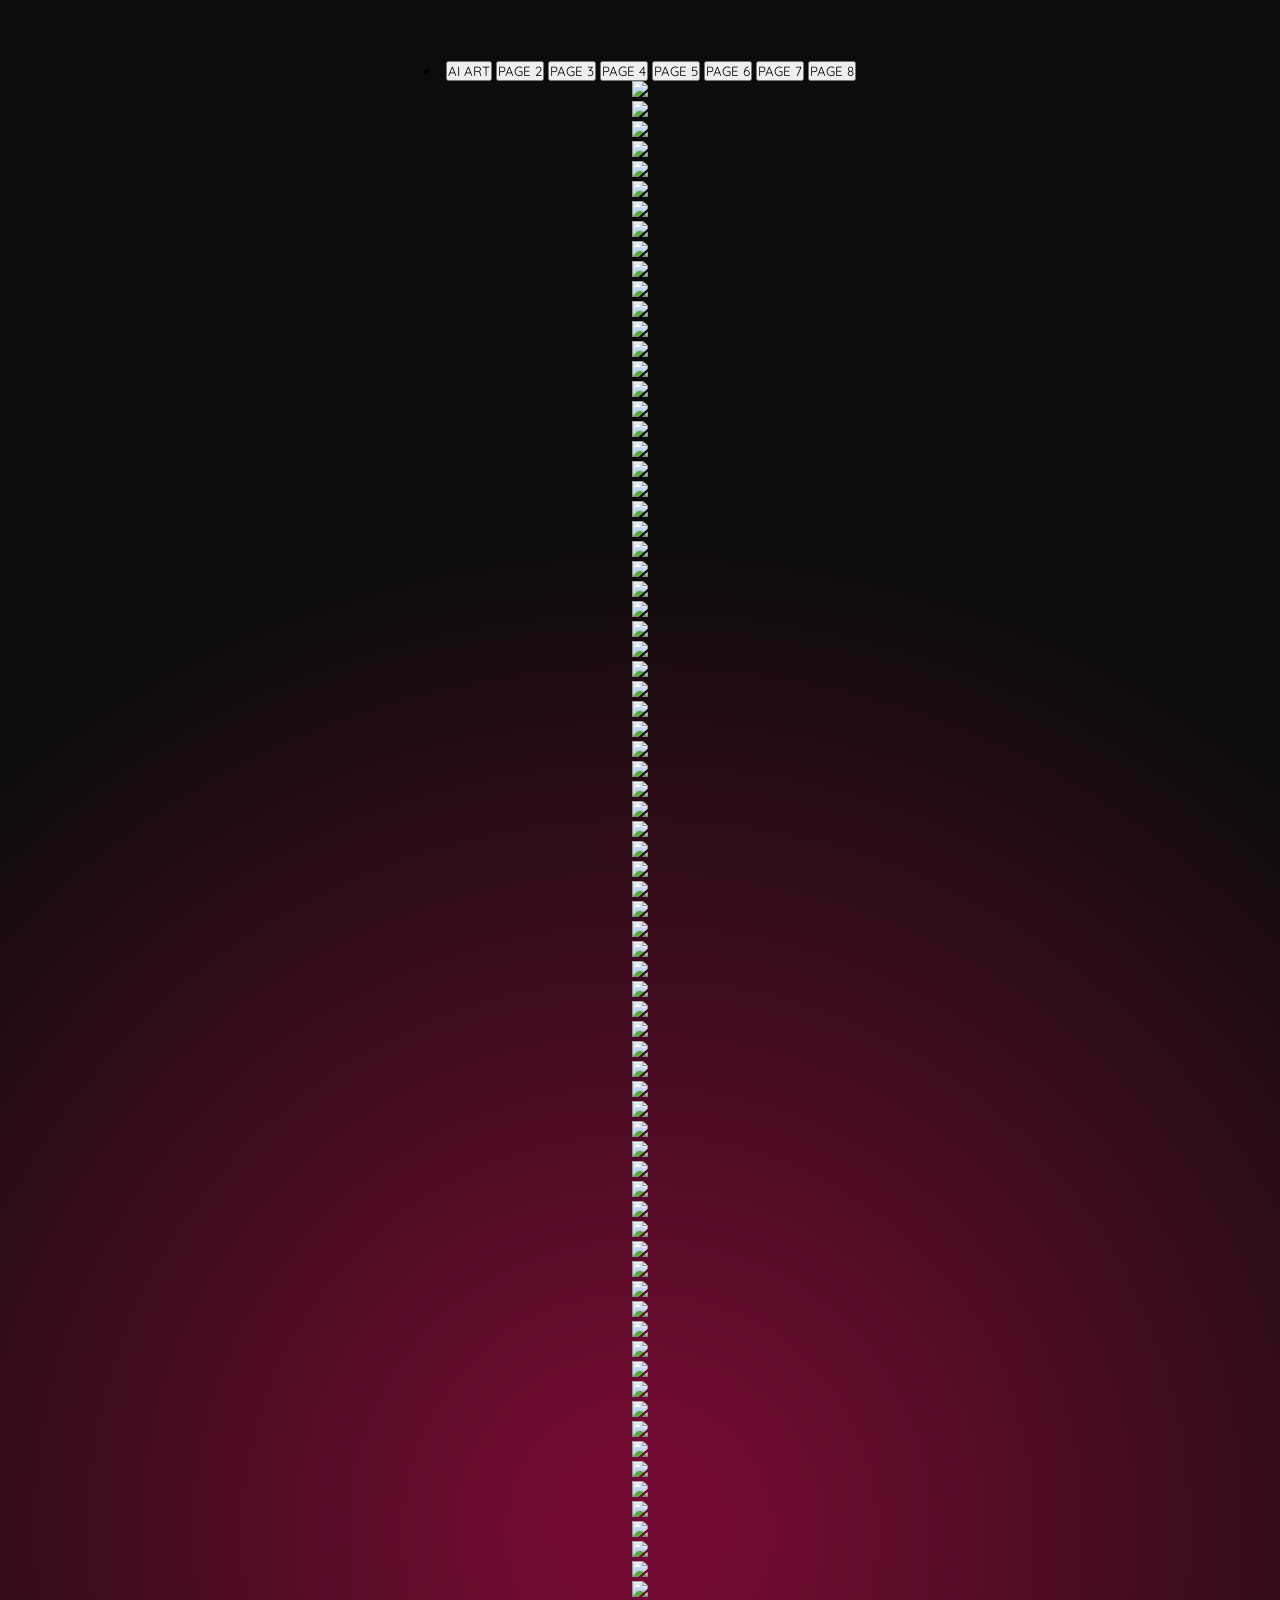
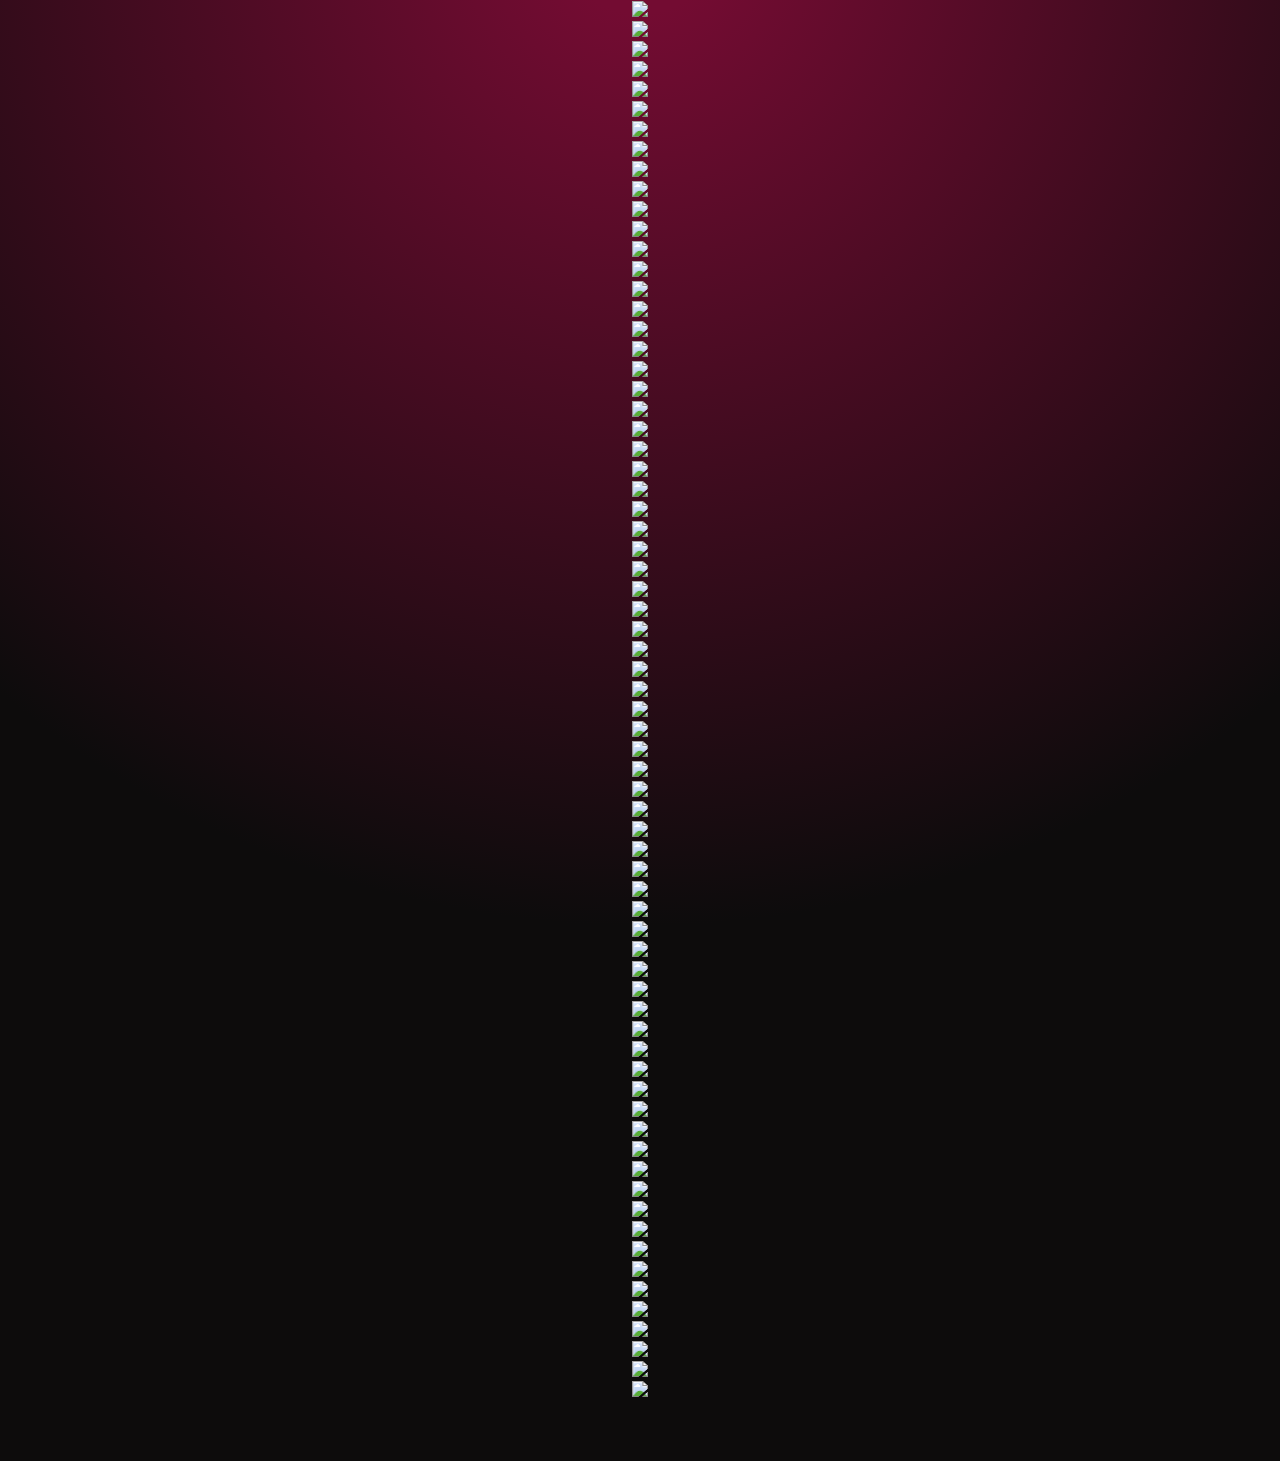
==== commit e4aa2c8a: "Update index.html navbarfix" ====
--- a/index.html
+++ b/index.html
@@ -2,33 +2,25 @@
 <html lang="en" >
 <head>
   <meta charset="UTF-8">
-  <title>CodePen - MY.ART P.6</title>
+  <title>MY.ART.P6</title>
   <link rel="stylesheet" href="./style.css">
-
 </head>
-<body>
 <!-- partial:index.partial.html -->
 <body>
+	<section>
 	<nav id="navbar">
-	<a href="https://#/page1"><button>PAGE 1</button>
-	</a>
-	<a href="https://#/page2"><button>PAGE 2</button>
-	</a>
-	<a href="https://#/page3"><button>PAGE 3</button>
-	</a>
-	<a href="https://#/page4"><button>PAGE 4</button>
-	</a>
-	<a href="https://#/page5"><button>PAGE 5</button>
-	</a>
-	<a href="https://#/page6"><button>PAGE 6</button>
-	</a>
-  <a href="https://#/page7"><button>PAGE 7</button>
-	</a>
-  <a href="https://#/page7"><button>PAGE 7</button>
-	</a>
-     	 <div class="burger"> <span></span><span></span><span></span></div>
+		<li>
+	<a href="https://opxamx.github.io/AI.ART/"> <button>AI ART</button></a>
+	<a href="https://opxamx.github.io/MY.ART.P2/"> <button>PAGE 2</button></a>
+	<a href="https://opxamx.github.io/MY.ART.P3/"> <button>PAGE 3</button></a>
+	<a href="https://opxamx.github.io/MY.ART.P4/"> <button>PAGE 4</button></a>
+	<a href="https://opxamx.github.io/MY.ART.P5/"><button>PAGE 5</button></a>
+	<a href="https://opxamx.github.io/MY.ART.P6/"><button>PAGE 6</button></a>
+  	<a href="https://opxamx.github.io/MY.ART.P7/"><button>PAGE 7</button></a>
+  	<a href="https://opxamx.github.io/MY.ART.P8/"><button>PAGE 8</button></a>
+ <div class="burger"><span></span><span></span><span></span></div>
+		</li>
 	</nav>
-
 <!--               ALL URL LINK ARE DONE --NEED TO ADD FRAME TO THE PAGE --NAV BAR --CARD SHAPE FOR THE PICTURE --BUTTON THE ADD FAVORITE --FILTER BUTTON --SORT FEATURE --CONTACT ME BUTTON --FACEBOOK REFERENCE --INSTAGRAM --NFTs Reservation button --
 
 
